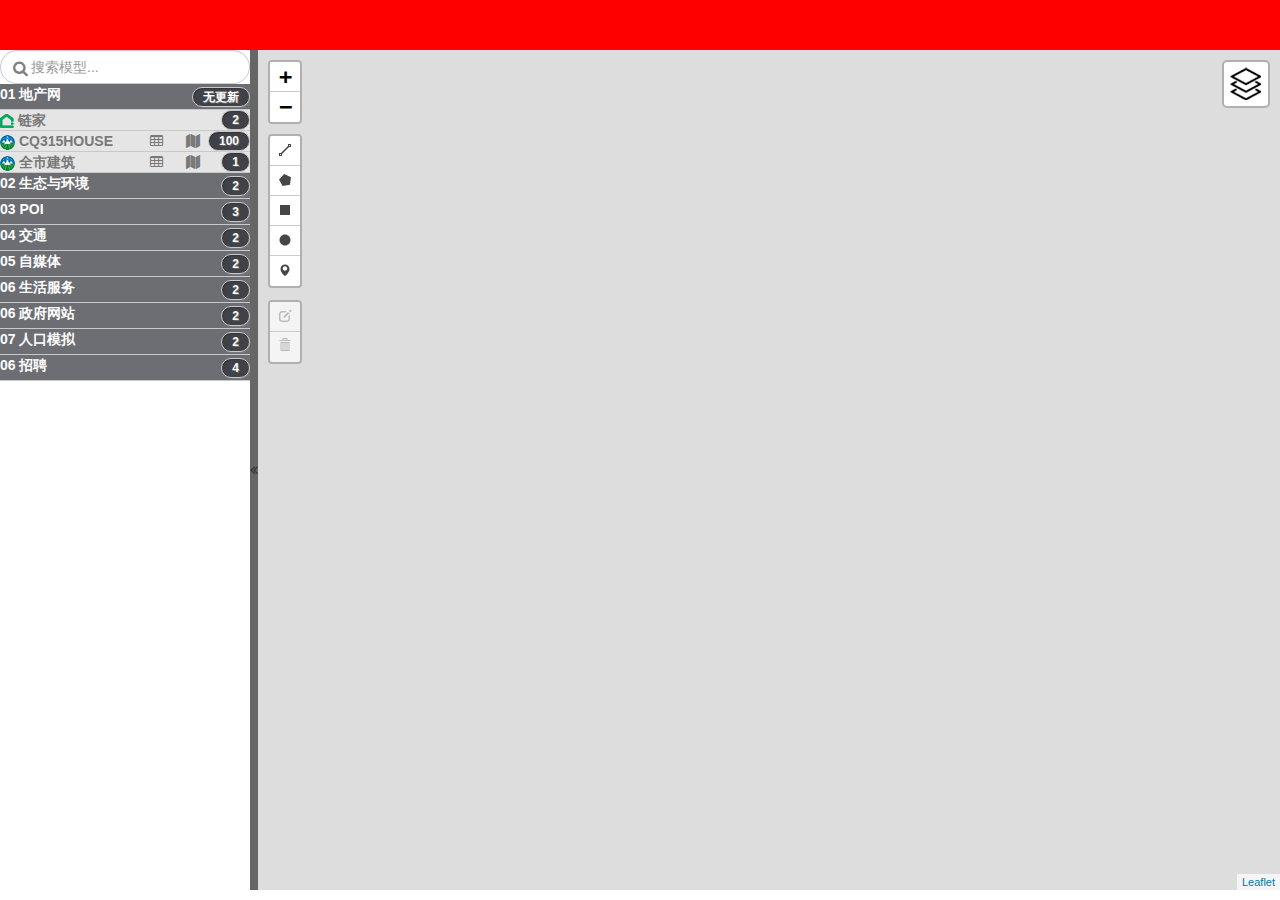
==== main.html @ b69ce3da "使用mapv重绘游客轨迹图" ====
<!DOCTYPE html>
<html lang="en">
<html lang="zh-Hans"> <!-- 繁体中文-->
<html lang="zh-Hant"> <!-- 简体中文-->
<head>
    <meta charset="UTF-8">
    <meta name="author" content="paulhee">
    <meta name="description" content="">
    <meta name="keywords" content="">
    <meta name="viewport"
          content="width=device-width,initial-scale=1,viewport-fit=cover, maximum-scale=1, user-scalable=no">
    <meta http-equiv="X-UA-Compatible" content="ie=edge, chrome=1">
    <!-- 宽度为设备宽度，默认缩放比为 1,viewport-fit=cover 以兼容 iPhone X 全面屏“刘海”的显示 -->
    <meta http-equiv="x-dns-prefetch-control" content="on">
    <!-- DNS 预读取是一项使浏览器主动去执行域名解析的功能，其范围包括当前文档内的所有链接，这能够减少用户点击链接时的延迟 -->
    <!-- 预加载 指示浏览器预先请求当前页面所需要的关键性资源-->
    <!-- <link rel="preload" href="/css/main.css" as="style"> -->
    <!-- 预请求 指示浏览器预先请求用户即将浏览页面所需要的关键性资源。-->
    <!--  <link rel="prefetch" href="/img/css-sprite.png"> -->
    <link rel="stylesheet" href="css/leaflet.css">
    <link rel="stylesheet" href="css/leaflet.draw.css">
    <!--<link rel="stylesheet" href="css/leftsideBar.css">-->
    <link rel="stylesheet" href="css/font-awesome.min.css">
    <link rel="stylesheet" href="css/font-awesome-animation.min.css">
    <link rel="stylesheet" href="css/bootstrap.min.css">
    <link rel="stylesheet" href="css/bootstrap-table.min.css">
    <link rel="stylesheet" href="css/GridManager.css">
    <link rel='stylesheet' href='css/mapbox-gl.css' />
    <link rel="stylesheet" href="css/maptalks.css">
    <title>D3GeoJsonTest</title>
    <style>
        #middle:hover{cursor: w-resize;}
        #middle_arrow:hover{cursor: pointer;}
        div.TOC ul,
        div.TOC ul > li {
            margin: 0;
            padding: 0;
            list-style: none;
        }

        div.TOC ul > li > div {
            border-bottom: 1px solid #c9c9c9;
            text-decoration: none;
            display:flex;
            flex-direction:row;
            justify-content:space-between;
            align-items:center;
            flex-wrap:wrap;
            background: #6c6e74;
            color: #fdfdfd;
        }
        /*区别大于号 空格的不同 有无更新 数字框设计*/
        div.TOC ul > li > div span{
            font: normal bold 12px/18px Arial, sans-serif;
            border-radius: 15px;
            padding: 0 10px;
            background: #404247;
            color: #fdfdfd;
            text-shadow: 1px 1px 0px rgba(255,255,255, .2);
            border: 1px solid #c9c9c9;
            box-shadow: inset 1px 1px 1px rgba(0,0,0, .2), 1px 1px 1px rgba(255,255,255, .1);
        }
        div.TOC div.son {
            border-bottom: 1px solid #c9c9c9;
            text-decoration: none;
            display: flex;
            flex-direction: row;
            justify-content:space-between;
            align-items: center;
            flex-wrap:wrap;
            background: #e5e5e5 ;
            color: #797979;
        }
        /*标题缩进*/
        label.label_two {
            flex: 0 0 1;
            margin: 0 0 0 0px;
        }
        label.label_three{
            flex: 0 0 1;
            margin: 0 0 0 20px;
        }
        /*数据行样式 */
        div.div_data{
            flex: 0 0 1;
            display: flex;
            width: 40%;
            flex-direction: row;
            justify-content: space-between;
            align-items: center;
        }
        div.div_data>div{
            flex: 0 0 1;display: flex;width: 50%;flex-direction: row; justify-content: space-between
        }
        div.div_data>div>i{
            flex: 0 0 1;
        }
        /*设置鼠标样式*/
        div.TOC div.father,
        div.TOC div.father label,
        i.fa-map,
        i.fa-table{
            cursor: pointer;
        }
    </style>
</head>
<body style="height: 100%;margin: 0;padding: 0;text-align: center;">
    <header style="width:100%;height:50px;position:absolute;top:0;background-color: red"></header>
    <div class="content" style="width: 100%;height: auto;position: absolute;top: 50px;bottom: 10px;display:-webkit-flex;display: flex;flex-direction: row;">
        <div id="left" style="width:250px;overflow:scroll;min-width: 200px" >
            <div name="modelsearch">
                <input type="search" class="form-control" id="search-input" style="width:100%;padding-left: 30px;border-radius: 20px;" placeholder="搜索模型..." aria-label="搜索模型..." autocomplete="off">
                <i class="fa fa-search" aria-hidden="true" style="position: absolute;display: inline-block;top:10px;left: 13px;font-size: 16px;color: #808080;transition: all 0.5s ease 0s;opacity: 1;"></i>
            </div>
            <div class="TOC">
                <ul class="sub_menu">
                    <li id="RealProperty">
                        <div class="father">
                            <label class="label_one">01 地产网</label>
                            <span>无更新</span>
                        </div>
                        <ul class="sub_menu" style="display: none;">
                            <li>
                                <div class="father son">
                                    <label class="label_two"><img src="imgs/lianjia.png">  链家</label>
                                    <span>2</span>
                                </div>
                                <ul class="sub_menu" style="display: none;">
                                    <li>
                                        <div class="son">
                                            <label class="label_three">新楼盘</label>
                                            <div class="div_data">
                                                <div>
                                                    <i class="fa fa-table faa-tada animated-hover" onclick="table_load('loupan')" aria-hidden="true"></i>
                                                    <i class="fa fa-map faa-tada animated-hover" onclick="lianjia('楼盘')" aria-hidden="true"></i>
                                                </div>
                                                <span>100</span>
                                            </div>
                                        </div>
                                    </li>
                                    <li>
                                        <div class="son">
                                            <label class="label_three">小区</label>
                                            <div class="div_data">
                                                <div>
                                                    <i class="fa fa-table faa-tada animated-hover" onclick="table_load('xiaoqu')" aria-hidden="true"></i>
                                                    <i class="fa fa-map faa-tada animated-hover" onclick="lianjia('小区')" aria-hidden="true"></i>
                                                </div>
                                                <span>100</span>
                                            </div>
                                        </div>
                                    </li>
                                </ul>
                            </li>
                            <li>
                                <div class="son">
                                    <label class="label_two"><img src="imgs/gt.png">  CQ315HOUSE</label>
                                    <div class="div_data">
                                        <div>
                                            <i class="fa fa-table faa-tada animated-hover" aria-hidden="true"></i>
                                            <i class="fa fa-map faa-tada animated-hover" onclick="CQ315HOUSE()" aria-hidden="true"></i>
                                        </div>
                                        <span>100</span>
                                    </div>
                                </div>
                            </li>
                            <li>
                                <div class="son">
                                    <label class="label_two"><img src="imgs/gt.png">  全市建筑</label>
                                    <div class="div_data">
                                        <div>
                                            <i class="fa fa-table faa-tada animated-hover" aria-hidden="true"></i>
                                            <i class="fa fa-map faa-tada animated-hover" onclick="building()" aria-hidden="true"></i>
                                        </div>
                                        <span>1</span>
                                    </div>
                                </div>
                            </li>
                        </ul>
                    </li>
                    <li id="EcologyAndEnvironment">
                        <div class="father">
                            <label class="label_one">02 生态与环境</label>
                            <span>2</span>
                        </div>
                        <ul class="sub_menu" style="display: none;">
                            <li>
                                <div class="son">
                                    <label class="label_two">空气质量日报</label>
                                    <div class="div_data">
                                        <div>
                                            <i class="fa fa-table faa-tada animated-hover" aria-hidden="true"></i>
                                            <i class="fa fa-map faa-tada animated-hover" aria-hidden="true" onclick="AQIFunction('cq_aq_daydata')"></i>
                                        </div>
                                        <span>100</span>
                                    </div>
                                </div>
                            </li>
                            <li>
                                <div class="son">
                                    <label class="label_two">空气质量时报</label>
                                    <div class="div_data">
                                        <div>
                                            <i class="fa fa-table faa-tada animated-hover" aria-hidden="true"></i>
                                            <i class="fa fa-map faa-tada animated-hover" aria-hidden="true"></i>
                                        </div>
                                        <span>100</span>
                                    </div>
                                </div>
                            </li>
                            <li>
                                <div class="son">
                                    <label class="label_two">天气实况</label>
                                    <div class="div_data">
                                        <div style="flex: 0 0 1;display: flex;width: 50%;flex-direction: row; justify-content: space-between">
                                            <i class="fa fa-table faa-tada animated-hover" aria-hidden="true"></i>
                                            <i class="fa fa-map faa-tada animated-hover" aria-hidden="true"></i>
                                        </div>
                                        <span>100</span>
                                    </div>
                                </div>
                            </li>
                        </ul>
                    </li>
                    <li id="POI">
                        <div class="father" >
                            <label class="label_one">03 POI</label>
                            <span>3</span>
                        </div>
                        <ul class="sub_menu" style="display: none;">
                            <li >
                                <div  class="son" >
                                    <label class="label_two">中国POI</label>
                                    <div class="div_data">
                                        <div>
                                            <i class="fa fa-table faa-tada animated-hover" aria-hidden="true"></i>
                                            <i class="fa fa-map faa-tada animated-hover" aria-hidden="true"></i>
                                        </div>
                                        <span>100</span>
                                    </div>
                                </div>
                            </li>
                            <li>
                                <div class="son" >
                                    <label class="label_two">
                                        <i class="fa fa-paw" aria-hidden="true">百度POI</i>
                                    </label>
                                    <div class="div_data">
                                        <div>
                                            <i class="fa fa-table faa-tada animated-hover" aria-hidden="true"></i>
                                            <i class="fa fa-map faa-tada animated-hover" aria-hidden="true"></i>
                                        </div>
                                        <span>100</span>
                                    </div>
                                </div>
                            </li>
                            <li>
                                <div class="son" >
                                    <label class="label_two">高德POI</label>
                                    <div class="div_data">
                                        <div>
                                            <i class="fa fa-table faa-tada animated-hover" aria-hidden="true"></i>
                                            <i class="fa fa-map faa-tada animated-hover" aria-hidden="true"></i>
                                        </div>
                                        <span>100</span>
                                    </div>
                                </div>
                            </li>
                        </ul>
                    </li>
                    <li id="Traffic" >
                        <div class="father">
                            <label class="label_one">04 交通</label>
                            <span>2</span>
                        </div>
                        <ul class="sub_menu" style="display: none;">
                            <li>
                                <div class="father son">
                                    <label class="label_two"><img src="imgs/realtraffic.png">  实时路况</label>
                                    <span>2</span>
                                </div>
                                <ul class="sub_menu" style="display: none;">
                                    <li>
                                        <div class="son">
                                            <label class="label_three">百度</label>
                                            <div class="div_data">
                                                <div>
                                                    <i class="fa fa-table faa-tada animated-hover" aria-hidden="true"></i>
                                                    <i class="fa fa-map faa-tada animated-hover" onclick="RealTimeTraffic('百度')" aria-hidden="true"></i>
                                                </div>
                                                <span>1</span>
                                            </div>
                                        </div>
                                    </li>
                                    <li>
                                        <div class="son">
                                            <label class="label_three">高德</label>
                                            <div class="div_data">
                                                <div>
                                                    <i class="fa fa-table faa-tada animated-hover" aria-hidden="true"></i>
                                                    <i class="fa fa-map faa-tada animated-hover" onclick="RealTimeTraffic('高德')" aria-hidden="true"></i>
                                                </div>
                                                <span>1</span>
                                            </div>
                                        </div>
                                    </li>
                                </ul>
                            </li>
                            <li>
                                <div class="son"  >
                                    <label class="label_two">
                                        <i class="fa fa-bus" aria-hidden="true" >公交站及线路</i>
                                    </label>
                                    <div class="div_data">
                                        <div>
                                            <i class="fa fa-table faa-tada animated-hover" style="flex: 0 0 1;" aria-hidden="true"></i>
                                            <i class="fa fa-map faa-tada animated-hover"  style="flex: 0 0 1; " aria-hidden="true" onclick="RealTimeTraffic()"></i>
                                        </div>
                                        <span>100</span>
                                    </div>
                                </div>
                            </li>
                            <li>
                                <div class="son"  >
                                    <label class="label_two">
                                        <i class="fa fa-bus" aria-hidden="true" >滴滴</i>
                                    </label>
                                    <div class="div_data">
                                        <div>
                                            <i class="fa fa-table faa-tada animated-hover" style="flex: 0 0 1;" aria-hidden="true"></i>
                                            <i class="fa fa-map faa-tada animated-hover"  style="flex: 0 0 1; " aria-hidden="true" onclick="DiDi('didi')"></i>
                                        </div>
                                        <span>100</span>
                                    </div>
                                </div>
                            </li>
                            <li>
                                <div class="son"  >
                                    <label class="label_two">
                                        <i class="fa fa-bus" aria-hidden="true" >游客轨迹</i>
                                    </label>
                                    <div class="div_data">
                                        <div>
                                            <i class="fa fa-table faa-tada animated-hover" style="flex: 0 0 1;" aria-hidden="true"></i>
                                            <i class="fa fa-map faa-tada animated-hover"  style="flex: 0 0 1; " aria-hidden="true" onclick="guiji('guiji')"></i>
                                        </div>
                                        <span>100</span>
                                    </div>
                                </div>
                            </li>
                        </ul>
                    </li>
                    <li id="WeMedia" >
                        <div class="father">
                            <label class="label_one">05 自媒体</label>
                            <span>2</span>
                        </div>
                        <ul class="sub_menu" style="display: none;">
                            <li>
                                <div class="son">
                                    <label class="label_two">政府公开信箱</label>
                                    <div class="div_data">
                                        <div>
                                            <i class="fa fa-table faa-tada animated-hover" aria-hidden="true"></i>
                                            <i class="fa fa-map faa-tada animated-hover" onclick="publicmail()" aria-hidden="true"></i>
                                        </div>
                                        <span>100</span>
                                    </div>
                                </div>
                            </li>
                            <li>
                                <div class="son">
                                    <label class="label_two">
                                        <i class="fa fa-weibo" aria-hidden="true" >微博</i>
                                    </label>
                                    <div class="div_data">
                                        <div>
                                            <i class="fa fa-table faa-tada animated-hover" aria-hidden="true"></i>
                                            <i class="fa fa-map faa-tada animated-hover" aria-hidden="true"></i>
                                        </div>
                                        <span>100</span>
                                    </div>
                                </div>
                            </li>
                            <li>
                                <div class="son" >
                                    <label class="label_two">
                                        <i class="fa fa-weixin" aria-hidden="true" >微信</i>
                                    </label>
                                    <div class="div_data">
                                        <div>
                                            <i class="fa fa-table faa-tada animated-hover" aria-hidden="true"></i>
                                            <i class="fa fa-map faa-tada animated-hover"  aria-hidden="true"></i>
                                        </div>
                                        <span>100</span>
                                    </div>
                                </div>
                            </li>
                            <li>
                                <div class="son">
                                    <label class="label_two">
                                        <i class="fa fa-qq" aria-hidden="true" >QQ</i>
                                    </label>
                                    <div class="div_data">
                                        <div>
                                            <i class="fa fa-table faa-tada animated-hover" aria-hidden="true"></i>
                                            <i class="fa fa-map faa-tada animated-hover" aria-hidden="true"></i>
                                        </div>
                                        <span>100</span>
                                    </div>
                                </div>
                            </li>
                        </ul>
                    </li>
                    <li id="LifeService" >
                        <div class="father">
                            <label class="label_one">06 生活服务</label>
                            <span>2</span>
                        </div>
                        <ul class="sub_menu" style="display: none;" >
                            <li>
                                <div class="son">
                                    <label class="label_two">
                                        <img src="imgs/meituan.png">美团
                                    </label>
                                    <div class="div_data">
                                        <div>
                                            <i class="fa fa-table faa-tada animated-hover" aria-hidden="true"></i>
                                            <i class="fa fa-map faa-tada animated-hover"  aria-hidden="true"></i>
                                        </div>
                                        <span>100</span>
                                    </div>
                                </div>
                            </li>
                            <li>
                                <div class="son">
                                    <label class="label_two">
                                        <img src="imgs/dianping.png">大众点评
                                    </label>
                                    <div class="div_data">
                                        <div>
                                            <i class="fa fa-table faa-tada animated-hover" aria-hidden="true"></i>
                                            <i class="fa fa-map faa-tada animated-hover" aria-hidden="true"></i>
                                        </div>
                                        <span>100</span>
                                    </div>
                                </div>
                            </li>
                            <li>
                                <div class="son">
                                    <label class="label_two">
                                        <img src="imgs/dianping.png">百度糯米
                                    </label>
                                    <div class="div_data">
                                        <div>
                                            <i class="fa fa-table faa-tada animated-hover" aria-hidden="true"></i>
                                            <i class="fa fa-map faa-tada animated-hover" aria-hidden="true"></i>
                                        </div>
                                        <span>100</span>
                                    </div>
                                </div>
                            </li>
                            <li>
                                <div class="son">
                                    <label class="label_two">
                                        <img src="imgs/dianping.png">饿了么
                                    </label>
                                    <div class="div_data">
                                        <div>
                                            <i class="fa fa-table faa-tada animated-hover" aria-hidden="true"></i>
                                            <i class="fa fa-map faa-tada animated-hover" aria-hidden="true"></i>
                                        </div>
                                        <span>100</span>
                                    </div>
                                </div>
                            </li>
                        </ul>
                    </li>
                    <li id="Government" >
                        <div class="father">
                            <label class="label_one">06 政府网站</label>
                            <span>2</span>
                        </div>
                        <ul class="sub_menu" style="display: none;">
                            <li>
                                <div class="son">
                                    <label class="label_two">
                                        <img src="imgs/cqcg.png">政府采购网
                                    </label>
                                    <div class="div_data">
                                        <div>
                                            <i class="fa fa-table faa-tada animated-hover" aria-hidden="true"></i>
                                            <i class="fa fa-map faa-tada animated-hover"  aria-hidden="true"></i>
                                        </div>
                                        <span>10</span>
                                    </div>
                                </div>
                            </li>
                        </ul>
                    </li>
                    <li id="population">
                        <div class="father">
                            <label class="label_one">07 人口模拟</label>
                            <span>2</span>
                        </div>
                        <ul class="sub_menu" style="display: none;">
                            <li>
                                <div class="son">
                                    <label class="label_two">
                                        <img src="imgs/man_woman.png">人口流动
                                    </label>
                                    <div class="div_data">
                                        <div>
                                            <i class="fa fa-table faa-tada animated-hover" aria-hidden="true"></i>
                                            <i class="fa fa-map faa-tada animated-hover"  aria-hidden="true" onclick="population(this)" value="unchecked" ></i>
                                        </div>
                                        <span>10</span>
                                    </div>
                                </div>
                            </li>
                        </ul>
                    </li>
                    <li id="Job" >
                        <div class="father">
                            <label class="label_one">06 招聘</label>
                            <span>4</span>
                        </div>
                        <ul class="sub_menu" style="display: none;" >
                            <li>
                                <div class="son">
                                    <label class="label_two">
                                        <img src="imgs/meituan.png">前程无忧
                                    </label>
                                    <div class="div_data">
                                        <div>
                                            <i class="fa fa-table faa-tada animated-hover" aria-hidden="true"></i>
                                            <i class="fa fa-map faa-tada animated-hover"  aria-hidden="true"></i>
                                        </div>
                                        <span>100</span>
                                    </div>
                                </div>
                            </li>
                            <li>
                                <div class="son">
                                    <label class="label_two">
                                        <img src="imgs/dianping.png">智联招聘
                                    </label>
                                    <div class="div_data">
                                        <div>
                                            <i class="fa fa-table faa-tada animated-hover" aria-hidden="true"></i>
                                            <i class="fa fa-map faa-tada animated-hover" aria-hidden="true"></i>
                                        </div>
                                        <span>100</span>
                                    </div>
                                </div>
                            </li>
                            <li>
                                <div class="son">
                                    <label class="label_two">
                                        <img src="imgs/dianping.png">拉勾网
                                    </label>
                                    <div class="div_data">
                                        <div>
                                            <i class="fa fa-table faa-tada animated-hover" aria-hidden="true"></i>
                                            <i class="fa fa-map faa-tada animated-hover" aria-hidden="true"></i>
                                        </div>
                                        <span>100</span>
                                    </div>
                                </div>
                            </li>
                            <li>
                                <div class="son">
                                    <label class="label_two">
                                        <img src="imgs/dianping.png">大街网
                                    </label>
                                    <div class="div_data">
                                        <div>
                                            <i class="fa fa-table faa-tada animated-hover" aria-hidden="true"></i>
                                            <i class="fa fa-map faa-tada animated-hover" aria-hidden="true"></i>
                                        </div>
                                        <span>100</span>
                                    </div>
                                </div>
                            </li>
                        </ul>
                    </li>
                </ul>
            </div>
        </div>
        <div id="middle" style="display: flex; flex:0 0 2px;justify-content: center;align-items: center; background:#666; ">
            <div id="middle_arrow" style="height: 20px;" onclick="middleclick()">
                <i class="fa fa-angle-double-left" aria-hidden="true"></i>
            </div>
        </div>
        <div id="right" style="flex: 1; ">
            <div id="map" class="right" style="height: 100%;width: 100%;">
                <div class="loading" style="position: relative;left: 50%;top: 50%;z-index: 9999;display: none;color:white;">
                    <i class="fa fa-spinner fa-pulse fa-5x fa-fw" aria-hidden="true"></i>
                </div>
            </div>
            <div id="container_echarts" style="display: none;height: 100%;width: 100%;"></div>
            <!--<div id="status" style="position:fixed;left:0px;top:0px;width:50%;height:140px;overflow:hidden"></div>-->
            <div id="table" class="right" style="height: 100%;width: 100%;display: none;min-height: 100vh;flex-direction: column;">
                <div class="loading" style="position: relative;left: 50%;top: 50%;z-index: 9999;display: none;color:white;">
                    <i class="fa fa-spinner fa-pulse fa-5x fa-fw" aria-hidden="true"></i>
                </div>
                <table></table>
                <!-- <table id="table-style" data-toggle="table table-hover" data-height="400" data-pagination="true" data-striped="true">
                    <thead>
                        <tr>
                            
                        </tr>
                    </thead>
                </table> -->
            </div>
        </div>
    </div>
    <footer style="width: 100%;height: 10px;position: absolute;bottom: 0;"></footer>
    <script src="js/jquery-3.2.1.js"></script>
    <script src="js/coordtransform.js"></script>
    <script src="js/d3.js"></script>
    <script src="js/leaflet.js"></script>
    <script src="js/leaflet.draw.js"></script>
    <!--<script src="js/Leaflet.VectorGrid.js"></script>-->
    <script src="js/bootstrap.min.js"></script>
    <script src="js/bootstrap-table.js"></script>
    <script src="js/GridManager.js"></script>
    <script src="js/echarts4.js"></script>
    <script src="js/echarts-gl.js"></script>
    <!--<script src="js/echarts.min.js"></script>-->
    <!--<script src="js/echarts-gl.min.js"></script>-->
    <script src="http://api.map.baidu.com/api?v=3.0&ak=wV3EGTsEkh4VHwGob2LR3KNvRddBWLws"></script>
    <!--<script src="js/bmap.js"></script>-->
    <script src="js/bmap.min.js"></script>
    <script src="js/leaflet-echarts.js"></script>
    <script src='js/mapbox-gl.js'></script>
    <script src="js/maptalks.min.js"></script>
    <script src="js/maptalks.webgl.js"></script>
    <script src="js/Mapv.js"></script>
    <script src="main.js"></script>
</body>
</html>
---- css/leaflet.css ----
/* required styles */

.leaflet-pane,
.leaflet-tile,
.leaflet-marker-icon,
.leaflet-marker-shadow,
.leaflet-tile-container,
.leaflet-pane > svg,
.leaflet-pane > canvas,
.leaflet-zoom-box,
.leaflet-image-layer,
.leaflet-layer {
	position: absolute;
	left: 0;
	top: 0;
	}
.leaflet-container {
	overflow: hidden;
	}
.leaflet-tile,
.leaflet-marker-icon,
.leaflet-marker-shadow {
	-webkit-user-select: none;
	   -moz-user-select: none;
	        user-select: none;
	  -webkit-user-drag: none;
	}
/* Safari renders non-retina tile on retina better with this, but Chrome is worse */
.leaflet-safari .leaflet-tile {
	image-rendering: -webkit-optimize-contrast;
	}
/* hack that prevents hw layers "stretching" when loading new tiles */
.leaflet-safari .leaflet-tile-container {
	width: 1600px;
	height: 1600px;
	-webkit-transform-origin: 0 0;
	}
.leaflet-marker-icon,
.leaflet-marker-shadow {
	display: block;
	}
/* .leaflet-container svg: reset svg max-width decleration shipped in Joomla! (joomla.org) 3.x */
/* .leaflet-container img: map is broken in FF if you have max-width: 100% on tiles */
.leaflet-container .leaflet-overlay-pane svg,
.leaflet-container .leaflet-marker-pane img,
.leaflet-container .leaflet-shadow-pane img,
.leaflet-container .leaflet-tile-pane img,
.leaflet-container img.leaflet-image-layer {
	max-width: none !important;
	max-height: none !important;
	}

.leaflet-container.leaflet-touch-zoom {
	-ms-touch-action: pan-x pan-y;
	touch-action: pan-x pan-y;
	}
.leaflet-container.leaflet-touch-drag {
	-ms-touch-action: pinch-zoom;
	/* Fallback for FF which doesn't support pinch-zoom */
	touch-action: none;
	touch-action: pinch-zoom;
}
.leaflet-container.leaflet-touch-drag.leaflet-touch-zoom {
	-ms-touch-action: none;
	touch-action: none;
}
.leaflet-container {
	-webkit-tap-highlight-color: transparent;
}
.leaflet-container a {
	-webkit-tap-highlight-color: rgba(51, 181, 229, 0.4);
}
.leaflet-tile {
	filter: inherit;
	visibility: hidden;
	}
.leaflet-tile-loaded {
	visibility: inherit;
	}
.leaflet-zoom-box {
	width: 0;
	height: 0;
	-moz-box-sizing: border-box;
	     box-sizing: border-box;
	z-index: 800;
	}
/* workaround for https://bugzilla.mozilla.org/show_bug.cgi?id=888319 */
.leaflet-overlay-pane svg {
	-moz-user-select: none;
	}

.leaflet-pane         { z-index: 400; }

.leaflet-tile-pane    { z-index: 200; }
.leaflet-overlay-pane { z-index: 400; }
.leaflet-shadow-pane  { z-index: 500; }
.leaflet-marker-pane  { z-index: 600; }
.leaflet-tooltip-pane   { z-index: 650; }
.leaflet-popup-pane   { z-index: 700; }

.leaflet-map-pane canvas { z-index: 100; }
.leaflet-map-pane svg    { z-index: 200; }

.leaflet-vml-shape {
	width: 1px;
	height: 1px;
	}
.lvml {
	behavior: url(#default#VML);
	display: inline-block;
	position: absolute;
	}


/* control positioning */

.leaflet-control {
	position: relative;
	z-index: 800;
	pointer-events: visiblePainted; /* IE 9-10 doesn't have auto */
	pointer-events: auto;
	}
.leaflet-top,
.leaflet-bottom {
	position: absolute;
	z-index: 1000;
	pointer-events: none;
	}
.leaflet-top {
	top: 0;
	}
.leaflet-right {
	right: 0;
	}
.leaflet-bottom {
	bottom: 0;
	}
.leaflet-left {
	left: 0;
	}
.leaflet-control {
	float: left;
	clear: both;
	}
.leaflet-right .leaflet-control {
	float: right;
	}
.leaflet-top .leaflet-control {
	margin-top: 10px;
	}
.leaflet-bottom .leaflet-control {
	margin-bottom: 10px;
	}
.leaflet-left .leaflet-control {
	margin-left: 10px;
	}
.leaflet-right .leaflet-control {
	margin-right: 10px;
	}


/* zoom and fade animations */

.leaflet-fade-anim .leaflet-tile {
	will-change: opacity;
	}
.leaflet-fade-anim .leaflet-popup {
	opacity: 0;
	-webkit-transition: opacity 0.2s linear;
	   -moz-transition: opacity 0.2s linear;
	     -o-transition: opacity 0.2s linear;
	        transition: opacity 0.2s linear;
	}
.leaflet-fade-anim .leaflet-map-pane .leaflet-popup {
	opacity: 1;
	}
.leaflet-zoom-animated {
	-webkit-transform-origin: 0 0;
	    -ms-transform-origin: 0 0;
	        transform-origin: 0 0;
	}
.leaflet-zoom-anim .leaflet-zoom-animated {
	will-change: transform;
	}
.leaflet-zoom-anim .leaflet-zoom-animated {
	-webkit-transition: -webkit-transform 0.25s cubic-bezier(0,0,0.25,1);
	   -moz-transition:    -moz-transform 0.25s cubic-bezier(0,0,0.25,1);
	     -o-transition:      -o-transform 0.25s cubic-bezier(0,0,0.25,1);
	        transition:         transform 0.25s cubic-bezier(0,0,0.25,1);
	}
.leaflet-zoom-anim .leaflet-tile,
.leaflet-pan-anim .leaflet-tile {
	-webkit-transition: none;
	   -moz-transition: none;
	     -o-transition: none;
	        transition: none;
	}

.leaflet-zoom-anim .leaflet-zoom-hide {
	visibility: hidden;
	}


/* cursors */

.leaflet-interactive {
	cursor: pointer;
	}
.leaflet-grab {
	cursor: -webkit-grab;
	cursor:    -moz-grab;
	}
.leaflet-crosshair,
.leaflet-crosshair .leaflet-interactive {
	cursor: crosshair;
	}
.leaflet-popup-pane,
.leaflet-control {
	cursor: auto;
	}
.leaflet-dragging .leaflet-grab,
.leaflet-dragging .leaflet-grab .leaflet-interactive,
.leaflet-dragging .leaflet-marker-draggable {
	cursor: move;
	cursor: -webkit-grabbing;
	cursor:    -moz-grabbing;
	}

/* marker & overlays interactivity */
.leaflet-marker-icon,
.leaflet-marker-shadow,
.leaflet-image-layer,
.leaflet-pane > svg path,
.leaflet-tile-container {
	pointer-events: none;
	}

.leaflet-marker-icon.leaflet-interactive,
.leaflet-image-layer.leaflet-interactive,
.leaflet-pane > svg path.leaflet-interactive {
	pointer-events: visiblePainted; /* IE 9-10 doesn't have auto */
	pointer-events: auto;
	}

/* visual tweaks */

.leaflet-container {
	background: #ddd;
	outline: 0;
	}
.leaflet-container a {
	color: #0078A8;
	}
.leaflet-container a.leaflet-active {
	outline: 2px solid orange;
	}
.leaflet-zoom-box {
	border: 2px dotted #38f;
	background: rgba(255,255,255,0.5);
	}


/* general typography */
.leaflet-container {
	font: 12px/1.5 "Helvetica Neue", Arial, Helvetica, sans-serif;
	}


/* general toolbar styles */

.leaflet-bar {
	box-shadow: 0 1px 5px rgba(0,0,0,0.65);
	border-radius: 4px;
	}
.leaflet-bar a,
.leaflet-bar a:hover {
	background-color: #fff;
	border-bottom: 1px solid #ccc;
	width: 26px;
	height: 26px;
	line-height: 26px;
	display: block;
	text-align: center;
	text-decoration: none;
	color: black;
	}
.leaflet-bar a,
.leaflet-control-layers-toggle {
	background-position: 50% 50%;
	background-repeat: no-repeat;
	display: block;
	}
.leaflet-bar a:hover {
	background-color: #f4f4f4;
	}
.leaflet-bar a:first-child {
	border-top-left-radius: 4px;
	border-top-right-radius: 4px;
	}
.leaflet-bar a:last-child {
	border-bottom-left-radius: 4px;
	border-bottom-right-radius: 4px;
	border-bottom: none;
	}
.leaflet-bar a.leaflet-disabled {
	cursor: default;
	background-color: #f4f4f4;
	color: #bbb;
	}

.leaflet-touch .leaflet-bar a {
	width: 30px;
	height: 30px;
	line-height: 30px;
	}
.leaflet-touch .leaflet-bar a:first-child {
	border-top-left-radius: 2px;
	border-top-right-radius: 2px;
	}
.leaflet-touch .leaflet-bar a:last-child {
	border-bottom-left-radius: 2px;
	border-bottom-right-radius: 2px;
	}

/* zoom control */

.leaflet-control-zoom-in,
.leaflet-control-zoom-out {
	font: bold 18px 'Lucida Console', Monaco, monospace;
	text-indent: 1px;
	}

.leaflet-touch .leaflet-control-zoom-in, .leaflet-touch .leaflet-control-zoom-out  {
	font-size: 22px;
	}


/* layers control */

.leaflet-control-layers {
	box-shadow: 0 1px 5px rgba(0,0,0,0.4);
	background: #fff;
	border-radius: 5px;
	}
.leaflet-control-layers-toggle {
	background-image: url(../imgs/layers.png);
	width: 36px;
	height: 36px;
	}
.leaflet-retina .leaflet-control-layers-toggle {
	background-image: url(../imgs/layers-2x.png);
	background-size: 26px 26px;
	}
.leaflet-touch .leaflet-control-layers-toggle {
	width: 44px;
	height: 44px;
	}
.leaflet-control-layers .leaflet-control-layers-list,
.leaflet-control-layers-expanded .leaflet-control-layers-toggle {
	display: none;
	}
.leaflet-control-layers-expanded .leaflet-control-layers-list {
	display: block;
	position: relative;
	}
.leaflet-control-layers-expanded {
	padding: 6px 10px 6px 6px;
	color: #333;
	background: #fff;
	}
.leaflet-control-layers-scrollbar {
	overflow-y: scroll;
	overflow-x: hidden;
	padding-right: 5px;
	}
.leaflet-control-layers-selector {
	margin-top: 2px;
	position: relative;
	top: 1px;
	}
.leaflet-control-layers label {
	display: block;
	}
.leaflet-control-layers-separator {
	height: 0;
	border-top: 1px solid #ddd;
	margin: 5px -10px 5px -6px;
	}

/* Default icon URLs */
.leaflet-default-icon-path {
	background-image: url(../imgs/marker-icon.png);
	}


/* attribution and scale controls */

.leaflet-container .leaflet-control-attribution {
	background: #fff;
	background: rgba(255, 255, 255, 0.7);
	margin: 0;
	}
.leaflet-control-attribution,
.leaflet-control-scale-line {
	padding: 0 5px;
	color: #333;
	}
.leaflet-control-attribution a {
	text-decoration: none;
	}
.leaflet-control-attribution a:hover {
	text-decoration: underline;
	}
.leaflet-container .leaflet-control-attribution,
.leaflet-container .leaflet-control-scale {
	font-size: 11px;
	}
.leaflet-left .leaflet-control-scale {
	margin-left: 5px;
	}
.leaflet-bottom .leaflet-control-scale {
	margin-bottom: 5px;
	}
.leaflet-control-scale-line {
	border: 2px solid #777;
	border-top: none;
	line-height: 1.1;
	padding: 2px 5px 1px;
	font-size: 11px;
	white-space: nowrap;
	overflow: hidden;
	-moz-box-sizing: border-box;
	     box-sizing: border-box;

	background: #fff;
	background: rgba(255, 255, 255, 0.5);
	}
.leaflet-control-scale-line:not(:first-child) {
	border-top: 2px solid #777;
	border-bottom: none;
	margin-top: -2px;
	}
.leaflet-control-scale-line:not(:first-child):not(:last-child) {
	border-bottom: 2px solid #777;
	}

.leaflet-touch .leaflet-control-attribution,
.leaflet-touch .leaflet-control-layers,
.leaflet-touch .leaflet-bar {
	box-shadow: none;
	}
.leaflet-touch .leaflet-control-layers,
.leaflet-touch .leaflet-bar {
	border: 2px solid rgba(0,0,0,0.2);
	background-clip: padding-box;
	}


/* popup */

.leaflet-popup {
	position: absolute;
	text-align: center;
	margin-bottom: 20px;
	}
.leaflet-popup-content-wrapper {
	padding: 1px;
	text-align: left;
	border-radius: 12px;
	}
.leaflet-popup-content {
	margin: 13px 19px;
	line-height: 1.4;
	}
.leaflet-popup-content p {
	margin: 18px 0;
	}
.leaflet-popup-tip-container {
	width: 40px;
	height: 20px;
	position: absolute;
	left: 50%;
	margin-left: -20px;
	overflow: hidden;
	pointer-events: none;
	}
.leaflet-popup-tip {
	width: 17px;
	height: 17px;
	padding: 1px;

	margin: -10px auto 0;

	-webkit-transform: rotate(45deg);
	   -moz-transform: rotate(45deg);
	    -ms-transform: rotate(45deg);
	     -o-transform: rotate(45deg);
	        transform: rotate(45deg);
	}
.leaflet-popup-content-wrapper,
.leaflet-popup-tip {
	background: white;
	color: #333;
	box-shadow: 0 3px 14px rgba(0,0,0,0.4);
	}
.leaflet-container a.leaflet-popup-close-button {
	position: absolute;
	top: 0;
	right: 0;
	padding: 4px 4px 0 0;
	border: none;
	text-align: center;
	width: 18px;
	height: 14px;
	font: 16px/14px Tahoma, Verdana, sans-serif;
	color: #c3c3c3;
	text-decoration: none;
	font-weight: bold;
	background: transparent;
	}
.leaflet-container a.leaflet-popup-close-button:hover {
	color: #999;
	}
.leaflet-popup-scrolled {
	overflow: auto;
	border-bottom: 1px solid #ddd;
	border-top: 1px solid #ddd;
	}

.leaflet-oldie .leaflet-popup-content-wrapper {
	zoom: 1;
	}
.leaflet-oldie .leaflet-popup-tip {
	width: 24px;
	margin: 0 auto;

	-ms-filter: "progid:DXImageTransform.Microsoft.Matrix(M11=0.70710678, M12=0.70710678, M21=-0.70710678, M22=0.70710678)";
	filter: progid:DXImageTransform.Microsoft.Matrix(M11=0.70710678, M12=0.70710678, M21=-0.70710678, M22=0.70710678);
	}
.leaflet-oldie .leaflet-popup-tip-container {
	margin-top: -1px;
	}

.leaflet-oldie .leaflet-control-zoom,
.leaflet-oldie .leaflet-control-layers,
.leaflet-oldie .leaflet-popup-content-wrapper,
.leaflet-oldie .leaflet-popup-tip {
	border: 1px solid #999;
	}


/* div icon */

.leaflet-div-icon {
	background: #fff;
	border: 1px solid #666;
	}


/* Tooltip */
/* Base styles for the element that has a tooltip */
.leaflet-tooltip {
	position: absolute;
	padding: 6px;
	background-color: #fff;
	border: 1px solid #fff;
	border-radius: 3px;
	color: #222;
	white-space: nowrap;
	-webkit-user-select: none;
	-moz-user-select: none;
	-ms-user-select: none;
	user-select: none;
	pointer-events: none;
	box-shadow: 0 1px 3px rgba(0,0,0,0.4);
	}
.leaflet-tooltip.leaflet-clickable {
	cursor: pointer;
	pointer-events: auto;
	}
.leaflet-tooltip-top:before,
.leaflet-tooltip-bottom:before,
.leaflet-tooltip-left:before,
.leaflet-tooltip-right:before {
	position: absolute;
	pointer-events: none;
	border: 6px solid transparent;
	background: transparent;
	content: "";
	}

/* Directions */

.leaflet-tooltip-bottom {
	margin-top: 6px;
}
.leaflet-tooltip-top {
	margin-top: -6px;
}
.leaflet-tooltip-bottom:before,
.leaflet-tooltip-top:before {
	left: 50%;
	margin-left: -6px;
	}
.leaflet-tooltip-top:before {
	bottom: 0;
	margin-bottom: -12px;
	border-top-color: #fff;
	}
.leaflet-tooltip-bottom:before {
	top: 0;
	margin-top: -12px;
	margin-left: -6px;
	border-bottom-color: #fff;
	}
.leaflet-tooltip-left {
	margin-left: -6px;
}
.leaflet-tooltip-right {
	margin-left: 6px;
}
.leaflet-tooltip-left:before,
.leaflet-tooltip-right:before {
	top: 50%;
	margin-top: -6px;
	}
.leaflet-tooltip-left:before {
	right: 0;
	margin-right: -12px;
	border-left-color: #fff;
	}
.leaflet-tooltip-right:before {
	left: 0;
	margin-left: -12px;
	border-right-color: #fff;
	}
---- css/leaflet.draw.css ----
.leaflet-draw-section{position:relative}.leaflet-draw-toolbar{margin-top:12px}.leaflet-draw-toolbar-top{margin-top:0}.leaflet-draw-toolbar-notop a:first-child{border-top-right-radius:0}.leaflet-draw-toolbar-nobottom a:last-child{border-bottom-right-radius:0}.leaflet-draw-toolbar a{background-image:url('../imgs/spritesheet.png');background-image:linear-gradient(transparent,transparent),url('../imgs/spritesheet.svg');background-repeat:no-repeat;background-size:270px 30px;background-clip:padding-box}.leaflet-retina .leaflet-draw-toolbar a{background-image:url('../imgs/spritesheet-2x.png');background-image:linear-gradient(transparent,transparent),url('../imgs/spritesheet.svg')}
.leaflet-draw a{display:block;text-align:center;text-decoration:none}.leaflet-draw a .sr-only{position:absolute;width:1px;height:1px;padding:0;margin:-1px;overflow:hidden;clip:rect(0,0,0,0);border:0}.leaflet-draw-actions{display:none;list-style:none;margin:0;padding:0;position:absolute;left:26px;top:0;white-space:nowrap}.leaflet-touch .leaflet-draw-actions{left:32px}.leaflet-right .leaflet-draw-actions{right:26px;left:auto}.leaflet-touch .leaflet-right .leaflet-draw-actions{right:32px;left:auto}.leaflet-draw-actions li{display:inline-block}
.leaflet-draw-actions li:first-child a{border-left:0}.leaflet-draw-actions li:last-child a{-webkit-border-radius:0 4px 4px 0;border-radius:0 4px 4px 0}.leaflet-right .leaflet-draw-actions li:last-child a{-webkit-border-radius:0;border-radius:0}.leaflet-right .leaflet-draw-actions li:first-child a{-webkit-border-radius:4px 0 0 4px;border-radius:4px 0 0 4px}.leaflet-draw-actions a{background-color:#919187;border-left:1px solid #AAA;color:#FFF;font:11px/19px "Helvetica Neue",Arial,Helvetica,sans-serif;line-height:28px;text-decoration:none;padding-left:10px;padding-right:10px;height:28px}
.leaflet-touch .leaflet-draw-actions a{font-size:12px;line-height:30px;height:30px}.leaflet-draw-actions-bottom{margin-top:0}.leaflet-draw-actions-top{margin-top:1px}.leaflet-draw-actions-top a,.leaflet-draw-actions-bottom a{height:27px;line-height:27px}.leaflet-draw-actions a:hover{background-color:#a0a098}.leaflet-draw-actions-top.leaflet-draw-actions-bottom a{height:26px;line-height:26px}.leaflet-draw-toolbar .leaflet-draw-draw-polyline{background-position:-2px -2px}.leaflet-touch .leaflet-draw-toolbar .leaflet-draw-draw-polyline{background-position:0 -1px}
.leaflet-draw-toolbar .leaflet-draw-draw-polygon{background-position:-31px -2px}.leaflet-touch .leaflet-draw-toolbar .leaflet-draw-draw-polygon{background-position:-29px -1px}.leaflet-draw-toolbar .leaflet-draw-draw-rectangle{background-position:-62px -2px}.leaflet-touch .leaflet-draw-toolbar .leaflet-draw-draw-rectangle{background-position:-60px -1px}.leaflet-draw-toolbar .leaflet-draw-draw-circle{background-position:-92px -2px}.leaflet-touch .leaflet-draw-toolbar .leaflet-draw-draw-circle{background-position:-90px -1px}
.leaflet-draw-toolbar .leaflet-draw-draw-marker{background-position:-122px -2px}.leaflet-touch .leaflet-draw-toolbar .leaflet-draw-draw-marker{background-position:-120px -1px}.leaflet-draw-toolbar .leaflet-draw-edit-edit{background-position:-152px -2px}.leaflet-touch .leaflet-draw-toolbar .leaflet-draw-edit-edit{background-position:-150px -1px}.leaflet-draw-toolbar .leaflet-draw-edit-remove{background-position:-182px -2px}.leaflet-touch .leaflet-draw-toolbar .leaflet-draw-edit-remove{background-position:-180px -1px}
.leaflet-draw-toolbar .leaflet-draw-edit-edit.leaflet-disabled{background-position:-212px -2px}.leaflet-touch .leaflet-draw-toolbar .leaflet-draw-edit-edit.leaflet-disabled{background-position:-210px -1px}.leaflet-draw-toolbar .leaflet-draw-edit-remove.leaflet-disabled{background-position:-242px -2px}.leaflet-touch .leaflet-draw-toolbar .leaflet-draw-edit-remove.leaflet-disabled{background-position:-240px -2px}.leaflet-mouse-marker{background-color:#fff;cursor:crosshair}.leaflet-draw-tooltip{background:#363636;background:rgba(0,0,0,0.5);border:1px solid transparent;-webkit-border-radius:4px;border-radius:4px;color:#fff;font:12px/18px "Helvetica Neue",Arial,Helvetica,sans-serif;margin-left:20px;margin-top:-21px;padding:4px 8px;position:absolute;visibility:hidden;white-space:nowrap;z-index:6}
.leaflet-draw-tooltip:before{border-right:6px solid black;border-right-color:rgba(0,0,0,0.5);border-top:6px solid transparent;border-bottom:6px solid transparent;content:"";position:absolute;top:7px;left:-7px}.leaflet-error-draw-tooltip{background-color:#f2dede;border:1px solid #e6b6bd;color:#b94a48}.leaflet-error-draw-tooltip:before{border-right-color:#e6b6bd}.leaflet-draw-tooltip-single{margin-top:-12px}.leaflet-draw-tooltip-subtext{color:#f8d5e4}.leaflet-draw-guide-dash{font-size:1%;opacity:.6;position:absolute;width:5px;height:5px}
.leaflet-edit-marker-selected{background-color:rgba(254,87,161,0.1);border:4px dashed rgba(254,87,161,0.6);-webkit-border-radius:4px;border-radius:4px;box-sizing:content-box}.leaflet-edit-move{cursor:move}.leaflet-edit-resize{cursor:pointer}.leaflet-oldie .leaflet-draw-toolbar{border:1px solid #999}
---- css/leftsideBar.css ----
@charset "utf-8";
/* CSS Document */

.accordion,
.accordion ul,
.accordion li,
.accordion a,
.accordion span {
	margin: 0;
	padding: 0;
	border: none;
	outline: none;
}

.accordion li {
	list-style: none;
}

/* Layout & Style */

.accordion li > a {
	display: block;
	position: relative;
	min-width: 110px;
	padding: 0 10px 0 5px;
	height: 32px;

	color: #fdfdfd;
	font: bold 12px/32px Arial, sans-serif;
	text-decoration: none;
	text-shadow: 0px 1px 0px rgba(0,0,0, .35);

	background: #6c6e74;
	background: -moz-linear-gradient(top,  #6c6e74 0%, #4b4d51 100%);
	background: -webkit-gradient(linear, left top, left bottom, color-stop(0%,#6c6e74), color-stop(100%,#4b4d51));
	background: -webkit-linear-gradient(top,  #6c6e74 0%,#4b4d51 100%);
	background: -o-linear-gradient(top,  #6c6e74 0%,#4b4d51 100%);
	background: -ms-linear-gradient(top,  #6c6e74 0%,#4b4d51 100%);
	background: linear-gradient(top,  #6c6e74 0%,#4b4d51 100%);

	-webkit-box-shadow: inset 0px 1px 0px 0px rgba(255,255,255, .1), 0px 1px 0px 0px rgba(0,0,0, .1);
	-moz-box-shadow: inset 0px 1px 0px 0px rgba(255,255,255, .1), 0px 1px 0px 0px rgba(0,0,0, .1);
	box-shadow: inset 0px 1px 0px 0px rgba(255,255,255, .1), 0px 1px 0px 0px rgba(0,0,0, .1);
}

.accordion > li:hover > a,
.accordion > li:target > a,
.accordion > li > a.active {
	color: #3e5706;
	text-shadow: 1px 1px 1px rgba(255,255,255, .2);
	
	/*background: url(../imgs/active.png) repeat-x;*/
	background: #a5cd4e;
	background: -moz-linear-gradient(top,  #a5cd4e 0%, #6b8f1a 100%);
	background: -webkit-gradient(linear, left top, left bottom, color-stop(0%,#a5cd4e), color-stop(100%,#6b8f1a));
	background: -webkit-linear-gradient(top,  #a5cd4e 0%,#6b8f1a 100%);
	background: -o-linear-gradient(top,  #a5cd4e 0%,#6b8f1a 100%);
	background: -ms-linear-gradient(top,  #a5cd4e 0%,#6b8f1a 100%);
	background: linear-gradient(top,  #a5cd4e 0%,#6b8f1a 100%);	
}

.accordion li > a span {
	display: block;
	position: absolute;
	top: 7px;
	right: 0;
	padding: 0 10px;
	margin-right: 10px;
	
	font: normal bold 12px/18px Arial, sans-serif;
	background: #404247;
	
	-webkit-border-radius: 15px;
	-moz-border-radius: 15px;
	border-radius: 15px;

	-webkit-box-shadow: inset 1px 1px 1px rgba(0,0,0, .2), 1px 1px 1px rgba(255,255,255, .1);
	-moz-box-shadow: inset 1px 1px 1px rgba(0,0,0, .2), 1px 1px 1px rgba(255,255,255, .1);
	box-shadow: inset 1px 1px 1px rgba(0,0,0, .2), 1px 1px 1px rgba(255,255,255, .1);
}

.accordion > li:hover > a span,
.accordion > li:target > a span,
.accordion > li > a.active span {
	color: #fdfdfd;
	text-shadow: 0px 1px 0px rgba(0,0,0, .35);
	background: #3e5706;
}

/* Images */

.accordion > li > a:before {
	position: absolute;
	top: 0;
	left: 0;
	content: '';
	width: 24px;
	height: 24px;
	margin: 4px 8px;

	background-repeat: no-repeat;
	background-image: url(../imgs/icons1.png);/*设置标签的图标*/
	background-position: 0px 0px;
}

/*.accordion li.files > a:before { background-position: 0px 0px; }*/
/*.accordion li.files:hover > a:before,*/
/*.accordion li.files:target > a:before,*/
/*.accordion li.files > a.active:before { background-position: 0px -24px; }*/

/*.accordion li.mail > a:before { background-position: -24px 0px; }*/
/*.accordion li.mail:hover > a:before,*/
/*.accordion li.mail:target > a:before,*/
/*.accordion li.mail > a.active:before { background-position: -24px -24px; }*/

/*.accordion li.cloud > a:before { background-position: -48px 0px; }*/
/*.accordion li.cloud:hover > a:before,*/
/*.accordion li.cloud:target > a:before,*/
/*.accordion li.cloud > a.active:before { background-position: -48px -24px; }*/

/*.accordion li.sign > a:before { background-position: -72px 0px; }*/
/*.accordion li.sign:hover > a:before,*/
/*.accordion li.sign:target > a:before,*/
/*.accordion li.sign > a.active:before { background-position: -72px -24px; }*/

/* Sub Menu */

.sub-menu li a {
	color: #797979;
	text-shadow: 1px 1px 0px rgba(255,255,255, .2);

	background: #e5e5e5;
	border-bottom: 1px solid #c9c9c9;

	-webkit-box-shadow: inset 0px 1px 0px 0px rgba(255,255,255, .1), 0px 1px 0px 0px rgba(0,0,0, .1);
	-moz-box-shadow: inset 0px 1px 0px 0px rgba(255,255,255, .1), 0px 1px 0px 0px rgba(0,0,0, .1);
	box-shadow: inset 0px 1px 0px 0px rgba(255,255,255, .1), 0px 1px 0px 0px rgba(0,0,0, .1);
}

.sub-menu li:hover a { background: #efefef; }

.sub-menu li:last-child a { border: none; }

.sub-menu li > a span {
	color: #797979;
	text-shadow: 1px 1px 0px rgba(255,255,255, .2);
	background: transparent;
	border: 1px solid #c9c9c9;

	-webkit-box-shadow: none;
	-moz-box-shadow: none;
	box-shadow: none;
}

.sub-menu em {
	position: absolute;
	top: 0;
	left: 0;
	margin-left: 14px;
	color: #a6a6a6;
	font: normal 10px/32px Arial, sans-serif;
}

/* Functionality */

.accordion li > .sub-menu {
	display: none;
}

.accordion li:target > .sub-menu {
	display: block;
}
---- css/GridManager.css ----
@font-face{font-family:iconfont;src:url([data-uri]);src:url([data-uri]#iefix) format("embedded-opentype"),url([data-uri]) format("woff"),url([data-uri]) format("truetype"),url([data-uri]#iconfont) format("svg")}.iconfont{font-family:iconfont!important;font-size:16px;font-style:normal;-webkit-font-smoothing:antialiased;-webkit-text-stroke-width:.2px;-moz-osx-font-smoothing:grayscale}.icon-liebiao:before{content:"\E60A"}.icon-liebiao1:before{content:"\E600"}.icon-erwei:before{content:"\E611"}.icon-erwei1:before{content:"\E612"}.icon-sousuo:before{content:"\E60B"}.icon-chanpincanshu:before{content:"\E601"}.icon-baocun:before{content:"\E613"}.icon-sanjiao2:before{content:"\E602"}.icon-sanjiao1:before{content:"\E603"}.icon-search:before{content:"\E604"}.icon-shuaxin:before{content:"\E60C"}.icon-shezhi:before{content:"\E60D"}.icon-liebiaomoshi:before{content:"\E605"}.icon-31shuaxin:before{content:"\E606"}.icon-31shanchu:before{content:"\E607"}.icon-bianji:before{content:"\E608"}.icon-31fanhui1:before{content:"\E60E"}.icon-31fanhui2:before{content:"\E60F"}.icon-31xingdongdian:before{content:"\E610"}.icon-saveas24:before{content:"\E614"}.icon-icon:before{content:"\E609"}@keyframes opacityChange{0%{opacity:.1}to{opacity:.7}}@keyframes rotationMedia{0%{transform:rotate(0deg)}to{transform:rotate(1turn)}}@keyframes gm_square_check{25%{left:22px;top:-8px}50%{left:22px;top:22px}75%{left:-9px;top:22px}to{left:-9px;top:-7px}}@keyframes gm_fill_color{0%{box-shadow:inset 0 0 0 0 rgba(64,120,192,.1)}to{box-shadow:inset 0 -20px 0 0 #4078c0}}.grid-menu[grid-master]{color:#000;display:none;width:200px;max-height:200px;position:absolute;border:1px solid #ccc;padding:5px 0;background:#fff;z-index:3}.grid-menu[grid-master] [grid-action]{display:block;position:relative;padding:5px 20px;cursor:default}.grid-menu[grid-master] [grid-action]:hover{background:#777;color:#fff}.grid-menu[grid-master] [grid-action].disabled{color:#ccc;background:#fff}.grid-menu[grid-master] [grid-action] .iconfont{display:block;width:18px;height:18px;font-size:18px;position:absolute;top:5px;right:10px}.grid-menu[grid-master] .grid-line{display:block;height:3px;background:#e8e8e8;border-top:1px solid #f8f8f8;border-bottom:1px solid #f8f8f8}html{height:auto!important}.grid-menu *,.table-wrap *{box-sizing:border-box!important;font-size:12px;color:#000;line-height:18px;margin:0;padding:0}.grid-menu fieldset,.grid-menu img,.table-wrap fieldset,.table-wrap img{border-style:none;border-color:inherit;border-width:medium}.grid-menu li,.grid-menu ul,.table-wrap li,.table-wrap ul{list-style-type:none;margin:0;padding:0}.grid-menu .clear,.table-wrap .clear{clear:both}.no-select-text{user-select:none}table[grid-manager]{visibility:hidden}table[grid-manager].GridManager-ready{visibility:visible}.table-wrap .loading{width:100%;height:100%;position:absolute;left:0;top:0;z-index:999;background:#fff;opacity:.7}.table-wrap .loading .kernel{width:20px;height:20px;border:2px solid #4078c0;background-color:#fff;margin-left:auto;margin-right:auto;position:relative;animation:gm_fill_color 5s linear infinite}.table-wrap .loading .kernel:after{width:4px;height:4px;position:absolute;content:"";background-color:#4078c0;top:-8px;left:0;animation:gm_square_check 1s ease-in-out infinite}.table-wrap .page-toolbar{width:100%;position:relative;padding:5px 0;background:repeat-x #f2f2f2;background-image:linear-gradient(180deg,#f8f8f8 0,#ececec);filter:progid:DXImageTransform.Microsoft.gradient(startColorstr="#fff8f8f8",endColorstr="#ffececec",GradientType=0)}.table-wrap .page-toolbar .refresh-action{display:inline-block;width:30px;height:30px;padding:7.5px;vertical-align:middle}.table-wrap .page-toolbar .refresh-action:hover{color:#000}.table-wrap .page-toolbar .refresh-action i{display:block;width:15px;height:15px;cursor:pointer;line-height:15px;font-size:16px;color:#0083ba;font-weight:700}.table-wrap .page-toolbar .refresh-action.refreshing{animation:rotationMedia 2s ease-in-out infinite}.table-wrap .page-toolbar .goto-page{display:inline-block;padding:2.5px 10px;vertical-align:middle}.table-wrap .page-toolbar .goto-page .gp-input{width:50px;height:25px;border:1px solid #ddd;padding:0 5px;margin:0 5px}.table-wrap .page-toolbar .change-size{display:inline-block;padding:2.5px 10px;vertical-align:middle}.table-wrap .page-toolbar .change-size select[name=pSizeArea]{height:25px;padding:0 4px}.table-wrap .page-toolbar .dataTables_info{display:inline-block;padding:6px 5px;vertical-align:middle}.table-wrap .page-toolbar .ajax-page{position:absolute;height:30px;right:5px;bottom:5px}.table-wrap .page-toolbar .ajax-page :after{clear:both}.table-wrap .page-toolbar .ajax-page .pagination{display:inline-block}.table-wrap .page-toolbar .ajax-page .pagination>li{display:block;min-width:30px;height:30px;line-height:18px;float:left;padding:5px 10px;background-color:#fff;border:1px solid #ddd;border-left:none;color:#000;position:relative;text-align:center;cursor:pointer}.table-wrap .page-toolbar .ajax-page .pagination>li:first-child{border-bottom-left-radius:2px;border-top-left-radius:2px;border-left:1px solid #ddd}.table-wrap .page-toolbar .ajax-page .pagination>li.disabled,.table-wrap .page-toolbar .ajax-page .pagination>li.disabled:focus,.table-wrap .page-toolbar .ajax-page .pagination>li .disabled:hover{background-color:#fff;border-color:#ddd;color:#999;cursor:not-allowed}.table-wrap .page-toolbar .ajax-page .pagination>li.active,.table-wrap .page-toolbar .ajax-page .pagination>li.active:focus,.table-wrap .page-toolbar .ajax-page .pagination>li.active:hover{background-color:#0083ba;color:#fff;z-index:2}.table-wrap .page-toolbar .ajax-page .pagination>li:focus,.table-wrap .page-toolbar .ajax-page .pagination>li:hover{background-color:#eee;border-color:#ddd;color:#0083ba}.table-wrap .config-area{display:none;max-width:100%;position:absolute;top:0;right:0;cursor:pointer;z-index:3}.table-wrap .config-area .config-action{display:block;width:20px;height:20px;position:absolute;right:5px;top:9px;overflow:hidden;vertical-align:middle;text-align:center;z-index:2}.table-wrap .config-area .config-action i{display:inline-block;font-size:18px}.table-wrap .config-area .config-action:hover i{color:#09f}.table-wrap .config-area .config-list{display:block;width:100%;padding:2px 30px 0 2px;list-style-type:none;font-size:12px;background:#f8f8f8;border:1px solid #ddd;border-radius:3px;margin:0}.table-wrap .config-area .config-list>li{display:inline-block;padding:4px 10px;line-height:20px;background-color:#e8e8e8;margin-right:2px;margin-bottom:2px}.table-wrap .config-area .config-list>li>label{margin:0;cursor:pointer;color:#666;font-weight:500}.table-wrap .config-area .config-list>li:hover>label{color:#09f}.table-wrap .config-area .config-list>li:hover .fake-checkbox{border-color:#09f}.table-wrap .config-area .config-list>li.no-click,.table-wrap .config-area .config-list>li.no-click *{cursor:not-allowed}.table-wrap .config-area .config-list>li.no-click:hover>label{color:#666}.table-wrap .config-area .config-list>li input[type=checkbox]{display:none}.table-wrap .config-area .config-list>li .fake-checkbox{display:inline-block;width:14px;height:14px;position:relative;border:1px solid #999;border-radius:50%;box-shadow:0 0 1px 1px #e8e8e8;vertical-align:middle;margin-right:5px}.table-wrap .config-area .config-list>li .fake-checkbox:after{display:block;width:8px;height:8px;position:absolute;top:2px;left:2px;content:"";background:#e8e8e8;border-radius:50%}.table-wrap .config-area .config-list>li.checked-li .fake-checkbox:after{background:#09f}.table-wrap{position:relative;overflow:hidden;background-color:#fff;border:1px solid #e8e8e8}.table-wrap .table-div{overflow:auto}.table-wrap .table-div::-webkit-scrollbar-track{border-radius:5px;background-color:#f3f3f3}.table-wrap .table-div::-webkit-scrollbar-track-piece{display:none}.table-wrap .table-div::-webkit-scrollbar{background:transparent;width:10px;height:10px}.table-wrap .table-div::-webkit-scrollbar-thumb{border-radius:5px;background-color:#e1e1e1;width:6px;height:6px;border:2px solid transparent;background-clip:content-box}.table-wrap .table-div .config-editing{overflow-x:hidden}.table-wrap .table-div table[grid-manager]{table-layout:fixed;word-wrap:break-word;text-align:center;width:100%;border-collapse:collapse;font-family:arial!important}.table-wrap .table-div table[grid-manager] tr{border-bottom:1px solid #e8e8e8}.table-wrap .table-div table[grid-manager] tr td:last-child,.table-wrap .table-div table[grid-manager] tr th:last-child{border-right:none}.table-wrap .table-div table[grid-manager] th{text-align:center;color:#000;border-right:1px solid #e8e8e8;background:repeat-x #f2f2f2;background-image:linear-gradient(180deg,#f8f8f8 0,#ececec);filter:progid:DXImageTransform.Microsoft.gradient(startColorstr="#fff8f8f8",endColorstr="#ffececec",GradientType=0)}.table-wrap .table-div table[grid-manager] th:hover{background-color:#e0e0e0}.table-wrap .table-div table[grid-manager] th[th-visible=none]{display:none}.table-wrap .table-div table[grid-manager] th[th-visible=visible]{display:table-cell}.table-wrap .table-div table[grid-manager] th[remind] .th-wrap{padding-left:24px}.table-wrap .table-div table[grid-manager] th[sorting] .th-wrap{padding-right:24px}.table-wrap .table-div table[grid-manager] th[gm-create=true]{background-color:#f3f3f3}.table-wrap .table-div table[grid-manager] th[gm-create=true] .th-wrap{padding:6px 4px}.table-wrap .table-div table[grid-manager] th .th-wrap{width:calc(100% - 1px);height:100%;position:relative;padding:6px}.table-wrap .table-div table[grid-manager] th .th-wrap .th-text{display:block;width:100%;height:100%;white-space:nowrap;overflow:hidden;text-overflow:ellipsis}.table-wrap .table-div table[grid-manager] th .th-wrap .adjust-action{display:block;width:6px;height:100%;position:absolute;top:0;right:-4px;cursor:col-resize;z-index:2}.table-wrap .table-div table[grid-manager] th .th-wrap .remind-action{width:16px;height:16px;position:absolute;top:6px;left:4px;cursor:help}.table-wrap .table-div table[grid-manager] th .th-wrap .remind-action .ra-area{display:none;min-width:150px;max-width:300px;position:absolute;top:80%;left:80%;padding:12px;border:3px solid #000;z-index:9999;border-radius:5px;box-shadow:3px 3px 10px 0 #222;background-color:#000;opacity:.8;line-height:14px;color:#fff}.table-wrap .table-div table[grid-manager] th .th-wrap .remind-action .ra-area .ra-title{display:block;text-align:left;margin-bottom:4px;font-weight:600;font-size:1.1em;color:#ff6;white-space:nowrap;overflow:hidden;text-overflow:ellipsis}.table-wrap .table-div table[grid-manager] th .th-wrap .remind-action .ra-area .ra-con{display:block;font-weight:500;text-align:left;font-size:.9em;color:#fff}.table-wrap .table-div table[grid-manager] th .th-wrap .remind-action .ra-help{display:block;width:16px;height:16px;font-size:12px;line-height:18px;color:#666}.table-wrap .table-div table[grid-manager] th .th-wrap .remind-action:hover .ra-help{color:#2b669a}.table-wrap .table-div table[grid-manager] th .th-wrap .sorting-action{display:block;width:20px;height:18px;position:absolute;top:6px;right:5px;cursor:default;z-index:2;color:#444}.table-wrap .table-div table[grid-manager] th .th-wrap .sorting-action:hover{color:#000}.table-wrap .table-div table[grid-manager] th .th-wrap .sorting-action.sorting-up .sa-up{opacity:1}.table-wrap .table-div table[grid-manager] th .th-wrap .sorting-action.sorting-down .sa-up,.table-wrap .table-div table[grid-manager] th .th-wrap .sorting-action.sorting-up .sa-down{opacity:.1}.table-wrap .table-div table[grid-manager] th .th-wrap .sorting-action.sorting-down .sa-down{opacity:1}.table-wrap .table-div table[grid-manager] th .th-wrap .sorting-action .sa-icon{display:block;height:10px;position:absolute;font-size:12px;line-height:10px}.table-wrap .table-div table[grid-manager] th .th-wrap .sorting-action .sa-up{top:0;right:0}.table-wrap .table-div table[grid-manager] th .th-wrap .sorting-action .sa-down{bottom:0;right:0}.table-wrap .table-div table[grid-manager] th .th-wrap .drag-action{cursor:all-scroll}.table-wrap .table-div table[grid-manager] td{text-align:left;border-right:1px solid #e8e8e8}.table-wrap .table-div table[grid-manager] td[th-visible=none],.table-wrap .table-div table[grid-manager] th[th-visible=none]{display:none}.table-wrap .table-div table[grid-manager] td[th-visible=visible],.table-wrap .table-div table[grid-manager] th[th-visible=visible]{display:table-cell}.table-wrap .table-div table[grid-manager] td.adjust-selected,.table-wrap .table-div table[grid-manager] th.adjust-selected{border-right-width:2px;border-right-style:dashed;border-right-color:#ccc}.table-wrap .table-div table[grid-manager] td.adjust-selected.drag-action,.table-wrap .table-div table[grid-manager] th.adjust-selected.drag-action{cursor:col-resize}.table-wrap .table-div table[grid-manager] td.drag-ongoing,.table-wrap .table-div table[grid-manager] th.drag-ongoing{cursor:all-scroll}.table-wrap .table-div table[grid-manager] td.drag-ongoing.opacityChange,.table-wrap .table-div table[grid-manager] th.drag-ongoing.opacityChange{opacity:1;animation:opacityChange 1s ease-in-out infinite}.table-wrap .table-div table[grid-manager] td[align][align=left],.table-wrap .table-div table[grid-manager] th[align][align=left]{text-align:left}.table-wrap .table-div table[grid-manager] td[align][align=center],.table-wrap .table-div table[grid-manager] th[align][align=center]{text-align:center}.table-wrap .table-div table[grid-manager] td[align][align=right],.table-wrap .table-div table[grid-manager] th[align][align=right]{text-align:right}.table-wrap .table-div table[grid-manager] td[gm-create=true],.table-wrap .table-div table[grid-manager] th[gm-create=true]{width:50px;text-align:center;cursor:default}.table-wrap .table-div table[grid-manager] td[gm-create=true][gm-checkbox=true] input[type=checkbox],.table-wrap .table-div table[grid-manager] th[gm-create=true][gm-checkbox=true] input[type=checkbox]{vertical-align:middle}.table-wrap .table-div table[grid-manager] thead tr{height:40px;line-height:40px}.table-wrap .table-div table[grid-manager] thead.scrolling{visibility:hidden}.table-wrap .table-div table[grid-manager] thead[grid-manager-mock-thead]{position:absolute;left:0;top:0;z-index:2;background-color:#ddd}.table-wrap .table-div table[grid-manager] thead[grid-manager-mock-thead] tr th .remind-action .ra-area{visibility:hidden;display:none}.table-wrap .table-div table[grid-manager] thead[grid-manager-mock-thead] tr th .remind-action:hover .ra-area{visibility:visible;display:block!important}.table-wrap .table-div table[grid-manager] tbody tr td{white-space:nowrap;overflow:hidden;text-overflow:ellipsis;background-color:#fff;color:#3d3d3d;padding:4px;vertical-align:top}.table-wrap .table-div table[grid-manager] tbody tr td[td-visible=none]{display:none}.table-wrap .table-div table[grid-manager] tbody tr td[td-visible=visible]{display:table-cell}.table-wrap .table-div table[grid-manager] tbody tr td[col-hover=true]{background-color:#f3f3f3}.table-wrap .table-div table[grid-manager] tbody tr tdtd[gm-create=true]{background-color:#f8f8f8}.table-wrap .table-div table[grid-manager] tbody tr td .gm-emptyTemplate{width:100%;height:100px;line-height:100px;text-align:center;font-size:24px;color:#ddd;background-color:#f8f8f8}.table-wrap .table-div table[grid-manager] tbody tr[row-hover=true] td{background-color:#f3f3f3;color:#000}.table-wrap #gm-export-action{display:none}.table-wrap .text-dreamland{position:absolute;top:0;left:0;white-space:nowrap;visibility:hidden;z-index:-1}.table-wrap .dreamland-div{display:none;position:absolute;border:1px solid #ccc;padding:0;background:#fff;cursor:all-scroll;z-index:9}.table-wrap .dreamland-div .dreamland-table{table-layout:fixed;width:100%;margin:0!important;padding:0!important;background-color:#d8d8d8;border-collapse:separate;border-spacing:1px;font-size:12px!important;font-family:arial!important}.table-wrap .dreamland-div .dreamland-table tr th{background-color:#f3f3f3;text-align:center}.table-wrap .dreamland-div .dreamland-table tr th:hover{background-color:#e0e0e0}.table-wrap .dreamland-div .dreamland-table tr td{background-color:#fff;color:#3d3d3d;padding:4px;vertical-align:top;text-align:left;white-space:nowrap;overflow:hidden;text-overflow:ellipsis}.table-wrap .mask-element{width:100%;height:100%;position:absolute;top:0;left:0;background:#000;opacity:.6;z-index:9}
/*# sourceMappingURL=GridManager.css.map*/
---- css/mapbox-gl.css ----
.mapboxgl-map {
    font: 12px/20px 'Helvetica Neue', Arial, Helvetica, sans-serif;
    overflow: hidden;
    position: relative;
    -webkit-tap-highlight-color: rgba(0,0,0,0);
}
.mapboxgl-map:-webkit-full-screen {
    width: 100%;
    height: 100%;
}

.mapboxgl-missing-css {
    display: none;
}

.mapboxgl-canvas-container.mapboxgl-interactive,
.mapboxgl-ctrl-nav-compass {
    cursor: -webkit-grab;
    cursor: -moz-grab;
    cursor: grab;
}
.mapboxgl-canvas-container.mapboxgl-interactive:active,
.mapboxgl-ctrl-nav-compass:active {
    cursor: -webkit-grabbing;
    cursor: -moz-grabbing;
    cursor: grabbing;
}

.mapboxgl-canvas-container.mapboxgl-touch-zoom-rotate {
    -ms-touch-action: pan-x pan-y;
    touch-action: pan-x pan-y;
}
.mapboxgl-canvas-container.mapboxgl-touch-drag-pan {
    -ms-touch-action: pinch-zoom;
}
.mapboxgl-canvas-container.mapboxgl-touch-zoom-rotate.mapboxgl-touch-drag-pan {
    -ms-touch-action: none;
    touch-action: none;
}
.mapboxgl-ctrl-top-left,
.mapboxgl-ctrl-top-right,
.mapboxgl-ctrl-bottom-left,
.mapboxgl-ctrl-bottom-right  { position:absolute; pointer-events:none; z-index:2; }
.mapboxgl-ctrl-top-left      { top:0; left:0; }
.mapboxgl-ctrl-top-right     { top:0; right:0; }
.mapboxgl-ctrl-bottom-left   { bottom:0; left:0; }
.mapboxgl-ctrl-bottom-right  { right:0; bottom:0; }

.mapboxgl-ctrl { clear:both; pointer-events:auto }
.mapboxgl-ctrl-top-left .mapboxgl-ctrl { margin:10px 0 0 10px; float:left; }
.mapboxgl-ctrl-top-right .mapboxgl-ctrl{ margin:10px 10px 0 0; float:right; }
.mapboxgl-ctrl-bottom-left .mapboxgl-ctrl { margin:0 0 10px 10px; float:left; }
.mapboxgl-ctrl-bottom-right .mapboxgl-ctrl { margin:0 10px 10px 0; float:right; }

.mapboxgl-ctrl-group {
    border-radius: 4px;
    -moz-box-shadow: 0px 0px 2px rgba(0,0,0,0.1);
    -webkit-box-shadow: 0px 0px 2px rgba(0,0,0,0.1);
    box-shadow: 0px 0px 0px 2px rgba(0,0,0,0.1);
    overflow: hidden;
    background: #fff;
}
.mapboxgl-ctrl-group > button {
    width: 30px;
    height: 30px;
    display: block;
    padding: 0;
    outline: none;
    border: none;
    box-sizing: border-box;
    background-color: rgba(0,0,0,0);
    cursor: pointer;
}

.mapboxgl-ctrl-group > button + button {
    border-top: 1px solid #ddd;
}
/* https://bugzilla.mozilla.org/show_bug.cgi?id=140562 */
.mapboxgl-ctrl > button::-moz-focus-inner {
    border: 0;
    padding: 0;
}
.mapboxgl-ctrl > button:hover {
    background-color: rgba(0,0,0,0.05);
}
.mapboxgl-ctrl-icon,
.mapboxgl-ctrl-icon > .mapboxgl-ctrl-compass-arrow {
    speak: none;
    -webkit-font-smoothing: antialiased;
    -moz-osx-font-smoothing: grayscale;
}
.mapboxgl-ctrl-icon {
    padding: 5px;
}
.mapboxgl-ctrl-icon.mapboxgl-ctrl-zoom-out {
    background-image: url("data:image/svg+xml;charset=utf8,%3Csvg%20viewBox%3D%270%200%2020%2020%27%20xmlns%3D%27http%3A%2F%2Fwww.w3.org%2F2000%2Fsvg%27%3E%0A%20%20%3Cpath%20style%3D%27fill%3A%23333333%3B%27%20d%3D%27m%207%2C9%20c%20-0.554%2C0%20-1%2C0.446%20-1%2C1%200%2C0.554%200.446%2C1%201%2C1%20l%206%2C0%20c%200.554%2C0%201%2C-0.446%201%2C-1%200%2C-0.554%20-0.446%2C-1%20-1%2C-1%20z%27%20%2F%3E%0A%3C%2Fsvg%3E%0A");
}
.mapboxgl-ctrl-icon.mapboxgl-ctrl-zoom-in {
    background-image: url("data:image/svg+xml;charset=utf8,%3Csvg%20viewBox%3D%270%200%2020%2020%27%20xmlns%3D%27http%3A%2F%2Fwww.w3.org%2F2000%2Fsvg%27%3E%0A%20%20%3Cpath%20style%3D%27fill%3A%23333333%3B%27%20d%3D%27M%2010%206%20C%209.446%206%209%206.4459904%209%207%20L%209%209%20L%207%209%20C%206.446%209%206%209.446%206%2010%20C%206%2010.554%206.446%2011%207%2011%20L%209%2011%20L%209%2013%20C%209%2013.55401%209.446%2014%2010%2014%20C%2010.554%2014%2011%2013.55401%2011%2013%20L%2011%2011%20L%2013%2011%20C%2013.554%2011%2014%2010.554%2014%2010%20C%2014%209.446%2013.554%209%2013%209%20L%2011%209%20L%2011%207%20C%2011%206.4459904%2010.554%206%2010%206%20z%27%20%2F%3E%0A%3C%2Fsvg%3E%0A");
}
.mapboxgl-ctrl-icon.mapboxgl-ctrl-geolocate {
    background-image: url("data:image/svg+xml;charset=utf-8,%3Csvg%20viewBox%3D%270%200%2020%2020%27%20xmlns%3D%27http%3A%2F%2Fwww.w3.org%2F2000%2Fsvg%27%3E%0D%0A%20%20%3Cpath%20style%3D%27fill%3A%23333%3B%27%20d%3D%27M10%204C9%204%209%205%209%205L9%205.1A5%205%200%200%200%205.1%209L5%209C5%209%204%209%204%2010%204%2011%205%2011%205%2011L5.1%2011A5%205%200%200%200%209%2014.9L9%2015C9%2015%209%2016%2010%2016%2011%2016%2011%2015%2011%2015L11%2014.9A5%205%200%200%200%2014.9%2011L15%2011C15%2011%2016%2011%2016%2010%2016%209%2015%209%2015%209L14.9%209A5%205%200%200%200%2011%205.1L11%205C11%205%2011%204%2010%204zM10%206.5A3.5%203.5%200%200%201%2013.5%2010%203.5%203.5%200%200%201%2010%2013.5%203.5%203.5%200%200%201%206.5%2010%203.5%203.5%200%200%201%2010%206.5zM10%208.3A1.8%201.8%200%200%200%208.3%2010%201.8%201.8%200%200%200%2010%2011.8%201.8%201.8%200%200%200%2011.8%2010%201.8%201.8%200%200%200%2010%208.3z%27%20%2F%3E%0D%0A%3C%2Fsvg%3E");
}
.mapboxgl-ctrl-icon.mapboxgl-ctrl-geolocate:disabled {
    background-image: url("data:image/svg+xml;charset=utf-8,%3Csvg%20viewBox%3D%270%200%2020%2020%27%20xmlns%3D%27http%3A%2F%2Fwww.w3.org%2F2000%2Fsvg%27%3E%0D%0A%20%20%3Cpath%20style%3D%27fill%3A%23aaa%3B%27%20d%3D%27M10%204C9%204%209%205%209%205L9%205.1A5%205%200%200%200%205.1%209L5%209C5%209%204%209%204%2010%204%2011%205%2011%205%2011L5.1%2011A5%205%200%200%200%209%2014.9L9%2015C9%2015%209%2016%2010%2016%2011%2016%2011%2015%2011%2015L11%2014.9A5%205%200%200%200%2014.9%2011L15%2011C15%2011%2016%2011%2016%2010%2016%209%2015%209%2015%209L14.9%209A5%205%200%200%200%2011%205.1L11%205C11%205%2011%204%2010%204zM10%206.5A3.5%203.5%200%200%201%2013.5%2010%203.5%203.5%200%200%201%2010%2013.5%203.5%203.5%200%200%201%206.5%2010%203.5%203.5%200%200%201%2010%206.5zM10%208.3A1.8%201.8%200%200%200%208.3%2010%201.8%201.8%200%200%200%2010%2011.8%201.8%201.8%200%200%200%2011.8%2010%201.8%201.8%200%200%200%2010%208.3z%27%20%2F%3E%0D%0A%3C%2Fsvg%3E");
}
.mapboxgl-ctrl-icon.mapboxgl-ctrl-geolocate.mapboxgl-ctrl-geolocate-active {
    background-image: url("data:image/svg+xml;charset=utf-8,%3Csvg%20viewBox%3D%270%200%2020%2020%27%20xmlns%3D%27http%3A%2F%2Fwww.w3.org%2F2000%2Fsvg%27%3E%0D%0A%20%20%3Cpath%20style%3D%27fill%3A%2333b5e5%3B%27%20d%3D%27M10%204C9%204%209%205%209%205L9%205.1A5%205%200%200%200%205.1%209L5%209C5%209%204%209%204%2010%204%2011%205%2011%205%2011L5.1%2011A5%205%200%200%200%209%2014.9L9%2015C9%2015%209%2016%2010%2016%2011%2016%2011%2015%2011%2015L11%2014.9A5%205%200%200%200%2014.9%2011L15%2011C15%2011%2016%2011%2016%2010%2016%209%2015%209%2015%209L14.9%209A5%205%200%200%200%2011%205.1L11%205C11%205%2011%204%2010%204zM10%206.5A3.5%203.5%200%200%201%2013.5%2010%203.5%203.5%200%200%201%2010%2013.5%203.5%203.5%200%200%201%206.5%2010%203.5%203.5%200%200%201%2010%206.5zM10%208.3A1.8%201.8%200%200%200%208.3%2010%201.8%201.8%200%200%200%2010%2011.8%201.8%201.8%200%200%200%2011.8%2010%201.8%201.8%200%200%200%2010%208.3z%27%20%2F%3E%0D%0A%3C%2Fsvg%3E");
}
.mapboxgl-ctrl-icon.mapboxgl-ctrl-geolocate.mapboxgl-ctrl-geolocate-active-error {
    background-image: url("data:image/svg+xml;charset=utf-8,%3Csvg%20viewBox%3D%270%200%2020%2020%27%20xmlns%3D%27http%3A%2F%2Fwww.w3.org%2F2000%2Fsvg%27%3E%0D%0A%20%20%3Cpath%20style%3D%27fill%3A%23e58978%3B%27%20d%3D%27M10%204C9%204%209%205%209%205L9%205.1A5%205%200%200%200%205.1%209L5%209C5%209%204%209%204%2010%204%2011%205%2011%205%2011L5.1%2011A5%205%200%200%200%209%2014.9L9%2015C9%2015%209%2016%2010%2016%2011%2016%2011%2015%2011%2015L11%2014.9A5%205%200%200%200%2014.9%2011L15%2011C15%2011%2016%2011%2016%2010%2016%209%2015%209%2015%209L14.9%209A5%205%200%200%200%2011%205.1L11%205C11%205%2011%204%2010%204zM10%206.5A3.5%203.5%200%200%201%2013.5%2010%203.5%203.5%200%200%201%2010%2013.5%203.5%203.5%200%200%201%206.5%2010%203.5%203.5%200%200%201%2010%206.5zM10%208.3A1.8%201.8%200%200%200%208.3%2010%201.8%201.8%200%200%200%2010%2011.8%201.8%201.8%200%200%200%2011.8%2010%201.8%201.8%200%200%200%2010%208.3z%27%20%2F%3E%0D%0A%3C%2Fsvg%3E");
}
.mapboxgl-ctrl-icon.mapboxgl-ctrl-geolocate.mapboxgl-ctrl-geolocate-background {
    background-image: url("data:image/svg+xml;charset=utf-8,%3Csvg%20viewBox%3D%270%200%2020%2020%27%20xmlns%3D%27http%3A%2F%2Fwww.w3.org%2F2000%2Fsvg%27%3E%0A%20%20%3Cpath%20style%3D%27fill%3A%2333b5e5%3B%27%20d%3D%27M%2010%2C4%20C%209%2C4%209%2C5%209%2C5%20L%209%2C5.1%20C%207.0357113%2C5.5006048%205.5006048%2C7.0357113%205.1%2C9%20L%205%2C9%20c%200%2C0%20-1%2C0%20-1%2C1%200%2C1%201%2C1%201%2C1%20l%200.1%2C0%20c%200.4006048%2C1.964289%201.9357113%2C3.499395%203.9%2C3.9%20L%209%2C15%20c%200%2C0%200%2C1%201%2C1%201%2C0%201%2C-1%201%2C-1%20l%200%2C-0.1%20c%201.964289%2C-0.400605%203.499395%2C-1.935711%203.9%2C-3.9%20l%200.1%2C0%20c%200%2C0%201%2C0%201%2C-1%20C%2016%2C9%2015%2C9%2015%2C9%20L%2014.9%2C9%20C%2014.499395%2C7.0357113%2012.964289%2C5.5006048%2011%2C5.1%20L%2011%2C5%20c%200%2C0%200%2C-1%20-1%2C-1%20z%20m%200%2C2.5%20c%201.932997%2C0%203.5%2C1.5670034%203.5%2C3.5%200%2C1.932997%20-1.567003%2C3.5%20-3.5%2C3.5%20C%208.0670034%2C13.5%206.5%2C11.932997%206.5%2C10%206.5%2C8.0670034%208.0670034%2C6.5%2010%2C6.5%20Z%27%20%2F%3E%0A%3C%2Fsvg%3E");
}
.mapboxgl-ctrl-icon.mapboxgl-ctrl-geolocate.mapboxgl-ctrl-geolocate-background-error {
    background-image: url("data:image/svg+xml;charset=utf-8,%3Csvg%20viewBox%3D%270%200%2020%2020%27%20xmlns%3D%27http%3A%2F%2Fwww.w3.org%2F2000%2Fsvg%27%3E%0A%20%20%3Cpath%20style%3D%27fill%3A%23e54e33%3B%27%20d%3D%27M%2010%2C4%20C%209%2C4%209%2C5%209%2C5%20L%209%2C5.1%20C%207.0357113%2C5.5006048%205.5006048%2C7.0357113%205.1%2C9%20L%205%2C9%20c%200%2C0%20-1%2C0%20-1%2C1%200%2C1%201%2C1%201%2C1%20l%200.1%2C0%20c%200.4006048%2C1.964289%201.9357113%2C3.499395%203.9%2C3.9%20L%209%2C15%20c%200%2C0%200%2C1%201%2C1%201%2C0%201%2C-1%201%2C-1%20l%200%2C-0.1%20c%201.964289%2C-0.400605%203.499395%2C-1.935711%203.9%2C-3.9%20l%200.1%2C0%20c%200%2C0%201%2C0%201%2C-1%20C%2016%2C9%2015%2C9%2015%2C9%20L%2014.9%2C9%20C%2014.499395%2C7.0357113%2012.964289%2C5.5006048%2011%2C5.1%20L%2011%2C5%20c%200%2C0%200%2C-1%20-1%2C-1%20z%20m%200%2C2.5%20c%201.932997%2C0%203.5%2C1.5670034%203.5%2C3.5%200%2C1.932997%20-1.567003%2C3.5%20-3.5%2C3.5%20C%208.0670034%2C13.5%206.5%2C11.932997%206.5%2C10%206.5%2C8.0670034%208.0670034%2C6.5%2010%2C6.5%20Z%27%20%2F%3E%0A%3C%2Fsvg%3E");
}
.mapboxgl-ctrl-icon.mapboxgl-ctrl-geolocate.mapboxgl-ctrl-geolocate-waiting {
    -webkit-animation: mapboxgl-spin 2s infinite linear;
    -moz-animation: mapboxgl-spin 2s infinite linear;
    -o-animation: mapboxgl-spin 2s infinite linear;
    -ms-animation: mapboxgl-spin 2s infinite linear;
    animation: mapboxgl-spin 2s infinite linear;
}

@-webkit-keyframes mapboxgl-spin {
    0% { -webkit-transform: rotate(0deg); }
    100% { -webkit-transform: rotate(360deg); }
}
@-moz-keyframes mapboxgl-spin {
    0% { -moz-transform: rotate(0deg); }
    100% { -moz-transform: rotate(360deg); }
}
@-o-keyframes mapboxgl-spin {
    0% { -o-transform: rotate(0deg); }
    100% { -o-transform: rotate(360deg); }
}
@-ms-keyframes mapboxgl-spin {
    0% { -ms-transform: rotate(0deg); }
    100% { -ms-transform: rotate(360deg); }
}
@keyframes mapboxgl-spin {
    0% { transform: rotate(0deg); }
    100% { transform: rotate(360deg); }
}
.mapboxgl-ctrl-icon.mapboxgl-ctrl-fullscreen  {
    background-image: url("[data-uri]");
}
.mapboxgl-ctrl-icon.mapboxgl-ctrl-shrink  {
    background-image: url("[data-uri]");
}
.mapboxgl-ctrl-icon.mapboxgl-ctrl-compass > .mapboxgl-ctrl-compass-arrow {
    width: 20px;
    height: 20px;
    margin: 5px;
    background-image: url("data:image/svg+xml;charset=utf8,%3Csvg%20xmlns%3D%27http%3A%2F%2Fwww.w3.org%2F2000%2Fsvg%27%20viewBox%3D%270%200%2020%2020%27%3E%0A%09%3Cpolygon%20fill%3D%27%23333333%27%20points%3D%276%2C9%2010%2C1%2014%2C9%27%2F%3E%0A%09%3Cpolygon%20fill%3D%27%23CCCCCC%27%20points%3D%276%2C11%2010%2C19%2014%2C11%20%27%2F%3E%0A%3C%2Fsvg%3E");
    background-repeat: no-repeat;
    display: inline-block;
}

a.mapboxgl-ctrl-logo {
    width: 85px;
    height: 21px;
    margin: 0 0 -3px -3px;
    display: block;
    background-repeat: no-repeat;
    cursor: pointer;
    background-image: url([data-uri]);
}

.mapboxgl-ctrl.mapboxgl-ctrl-attrib {
    padding: 0 5px;
    background-color: rgba(255, 255, 255, .5);
    margin: 0;
}
.mapboxgl-ctrl-attrib.mapboxgl-compact {
    padding-top: 2px;
    padding-bottom: 2px;
    margin: 0 10px 10px 10px;
    position: relative;
    padding-right: 24px;
    background-color: #fff;
    border-radius: 3px 12px 12px 3px;
    visibility: hidden;
}
.mapboxgl-ctrl-attrib.mapboxgl-compact:hover {
    visibility: visible;
}
.mapboxgl-ctrl-attrib.mapboxgl-compact:after {
    content: '';
    cursor: pointer;
    position: absolute;
    bottom: 0;
    right: 0;
    background-image: url("data:image/svg+xml;charset=utf-8,%3Csvg%20viewBox%3D%270%200%2020%2020%27%20xmlns%3D%27http%3A%2F%2Fwww.w3.org%2F2000%2Fsvg%27%3E%0D%0A%09%3Cpath%20fill%3D%27%23333333%27%20fill-rule%3D%27evenodd%27%20d%3D%27M4%2C10a6%2C6%200%201%2C0%2012%2C0a6%2C6%200%201%2C0%20-12%2C0%20M9%2C7a1%2C1%200%201%2C0%202%2C0a1%2C1%200%201%2C0%20-2%2C0%20M9%2C10a1%2C1%200%201%2C1%202%2C0l0%2C3a1%2C1%200%201%2C1%20-2%2C0%27%20%2F%3E%0D%0A%3C%2Fsvg%3E");
    background-color: rgba(255, 255, 255, .5);
    width: 24px;
    height: 24px;
    box-sizing: border-box;
    visibility: visible;
    border-radius: 12px;
}
.mapboxgl-ctrl-attrib a {
    color: rgba(0,0,0,0.75);
    text-decoration: none;
}
.mapboxgl-ctrl-attrib a:hover {
    color: inherit;
    text-decoration: underline;
}
/* stylelint-disable */
.mapboxgl-ctrl-attrib .mapbox-improve-map {
    font-weight: bold;
    margin-left: 2px;
}
.mapboxgl-attrib-empty {
    display: none;
}
/*stylelint-enable*/
.mapboxgl-ctrl-scale {
    background-color: rgba(255,255,255,0.75);
    font-size: 10px;
    border-width: medium 2px 2px;
    border-style: none solid solid;
    border-color: #333;
    padding: 0 5px;
    color: #333;
    box-sizing: border-box;
}

.mapboxgl-popup {
    position: absolute;
    top: 0;
    left: 0;
    display: -webkit-flex;
    display: flex;
    will-change: transform;
    pointer-events: none;
}
.mapboxgl-popup-anchor-top,
.mapboxgl-popup-anchor-top-left,
.mapboxgl-popup-anchor-top-right {
    -webkit-flex-direction: column;
    flex-direction: column;
}
.mapboxgl-popup-anchor-bottom,
.mapboxgl-popup-anchor-bottom-left,
.mapboxgl-popup-anchor-bottom-right {
    -webkit-flex-direction: column-reverse;
    flex-direction: column-reverse;
}
.mapboxgl-popup-anchor-left {
    -webkit-flex-direction: row;
    flex-direction: row;
}
.mapboxgl-popup-anchor-right {
    -webkit-flex-direction: row-reverse;
    flex-direction: row-reverse;
}
.mapboxgl-popup-tip {
    width: 0;
    height: 0;
    border: 10px solid transparent;
    z-index: 1;
}
.mapboxgl-popup-anchor-top .mapboxgl-popup-tip {
    -webkit-align-self: center;
    align-self: center;
    border-top: none;
    border-bottom-color: #fff;
}
.mapboxgl-popup-anchor-top-left .mapboxgl-popup-tip {
    -webkit-align-self: flex-start;
    align-self: flex-start;
    border-top: none;
    border-left: none;
    border-bottom-color: #fff;
}
.mapboxgl-popup-anchor-top-right .mapboxgl-popup-tip {
    -webkit-align-self: flex-end;
    align-self: flex-end;
    border-top: none;
    border-right: none;
    border-bottom-color: #fff;
}
.mapboxgl-popup-anchor-bottom .mapboxgl-popup-tip {
    -webkit-align-self: center;
    align-self: center;
    border-bottom: none;
    border-top-color: #fff;
}
.mapboxgl-popup-anchor-bottom-left .mapboxgl-popup-tip {
    -webkit-align-self: flex-start;
    align-self: flex-start;
    border-bottom: none;
    border-left: none;
    border-top-color: #fff;
}
.mapboxgl-popup-anchor-bottom-right .mapboxgl-popup-tip {
    -webkit-align-self: flex-end;
    align-self: flex-end;
    border-bottom: none;
    border-right: none;
    border-top-color: #fff;
}
.mapboxgl-popup-anchor-left .mapboxgl-popup-tip {
    -webkit-align-self: center;
    align-self: center;
    border-left: none;
    border-right-color: #fff;
}
.mapboxgl-popup-anchor-right .mapboxgl-popup-tip {
    -webkit-align-self: center;
    align-self: center;
    border-right: none;
    border-left-color: #fff;
}
.mapboxgl-popup-close-button {
    position: absolute;
    right: 0;
    top: 0;
    border: none;
    border-radius: 0 3px 0 0;
    cursor: pointer;
    background-color: rgba(0,0,0,0);
}
.mapboxgl-popup-close-button:hover {
    background-color: rgba(0,0,0,0.05);
}
.mapboxgl-popup-content {
    position: relative;
    background: #fff;
    border-radius: 3px;
    box-shadow: 0 1px 2px rgba(0,0,0,0.10);
    padding: 10px 10px 15px;
    pointer-events: auto;
}
.mapboxgl-popup-anchor-top-left .mapboxgl-popup-content {
    border-top-left-radius: 0;
}
.mapboxgl-popup-anchor-top-right .mapboxgl-popup-content {
    border-top-right-radius: 0;
}
.mapboxgl-popup-anchor-bottom-left .mapboxgl-popup-content {
    border-bottom-left-radius: 0;
}
.mapboxgl-popup-anchor-bottom-right .mapboxgl-popup-content {
    border-bottom-right-radius: 0;
}

.mapboxgl-marker {
    position: absolute;
    top: 0;
    left: 0;
    will-change: transform;
}

.mapboxgl-user-location-dot {
    background-color: #1da1f2;
    width: 15px;
    height: 15px;
    border-radius: 50%;
    box-shadow: 0 0 2px rgba(0, 0, 0, 0.25);
}
.mapboxgl-user-location-dot::before {
    background-color: #1da1f2;
    content: '';
    width: 15px;
    height: 15px;
    border-radius: 50%;
    position: absolute;
    -webkit-animation: mapboxgl-user-location-dot-pulse 2s infinite;
    -moz-animation: mapboxgl-user-location-dot-pulse 2s infinite;
    -ms-animation: mapboxgl-user-location-dot-pulse 2s infinite;
    animation: mapboxgl-user-location-dot-pulse 2s infinite;
}
.mapboxgl-user-location-dot::after {
    border-radius: 50%;
    border: 2px solid #fff;
    content: '';
    height: 15px;
    left: -2px;
    position: absolute;
    top: -2px;
    width: 15px;
}

@-webkit-keyframes mapboxgl-user-location-dot-pulse {
    0%   { -webkit-transform: scale(1); opacity: 1; }
    70%  { -webkit-transform: scale(3); opacity: 0; }
    100% { -webkit-transform: scale(1); opacity: 0; }
}
@-ms-keyframes mapboxgl-user-location-dot-pulse {
    0%   { -ms-transform: scale(1); opacity: 1; }
    70%  { -ms-transform: scale(3); opacity: 0; }
    100% { -ms-transform: scale(1); opacity: 0; }
}
@keyframes mapboxgl-user-location-dot-pulse {
    0%   { transform: scale(1); opacity: 1; }
    70%  { transform: scale(3); opacity: 0; }
    100% { transform: scale(1); opacity: 0; }
}
.mapboxgl-user-location-dot-stale {
    background-color: #aaa;
}
.mapboxgl-user-location-dot-stale:after {
    display: none
}

.mapboxgl-crosshair,
.mapboxgl-crosshair .mapboxgl-interactive,
.mapboxgl-crosshair .mapboxgl-interactive:active {
    cursor: crosshair;
}
.mapboxgl-boxzoom {
    position: absolute;
    top: 0;
    left: 0;
    width: 0;
    height: 0;
    background: #fff;
    border: 2px dotted #202020;
    opacity: 0.5;
}

@media print {
/* stylelint-disable */
    .mapbox-improve-map {
        display:none;
    }
/* stylelint-enable */
}
---- css/maptalks.css ----
.maptalks-bc-1{width:57px;height:58px;background:url(../imgs/control/2.png) no-repeat}.maptalks-bc-2{width:49px;height:49px;background:url(../imgs/control/2_2.png) no-repeat;position:absolute;left:75px;top:5px}.maptalks-zoom{text-align:center}.maptalks-zoom .maptalks-zoom-zoomlevel{display:block;width:23px;height:23px;background:#172029;color:#fff;line-height:23px;font-size:12px}.maptalks-zoom-slider{margin-top:6px}.maptalks-zoom-slider a.maptalks-zoom-zoomin,.maptalks-zoom-slider a.maptalks-zoom-zoomout{display:block;font-size:16px;width:21px;height:21px;border:1px solid #363539;background:#172029;color:#fff;line-height:19px;text-decoration:none}.maptalks-zoom-slider-box{width:21px;height:124px;background:#34495e;background:url(../imgs/control/kedu.png) repeat-y;border:1px solid #35383b;position:relative}.maptalks-zoom-slider-box .maptalks-zoom-slider-ruler{width:5px;height:112px;background:#372e2b;border-radius:2px;-moz-border-radius:2px;-webkit-border-radius:2px;margin:4px auto;position:relative}.maptalks-zoom-slider-box .maptalks-zoom-slider-ruler .maptalks-zoom-slider-reading{width:5px;height:50%;position:absolute;bottom:0;left:0;background:#1bbc9b;border-radius:2px;-moz-border-radius:2px;-webkit-border-radius:2px}.maptalks-zoom-slider-box .maptalks-zoom-slider-dot{width:15px;height:15px;background:url(../imgs/control/3.png) no-repeat;position:absolute;top:50%;left:3px;cursor:pointer}.maptalks-toolbar-vertical{margin:0;overflow:visible}.maptalks-toolbar-horizonal ul,.maptalks-toolbar-vertical ul{margin:0;padding:0}.maptalks-toolbar-vertical ul li+li{border-top:1px solid #425568}.maptalks-toolbar-vertical li{text-align:center;list-style:none;line-height:28px;color:#fff;background:#34495e;min-width:10px;min-height:28px;position:relative;padding:0 10px}.maptalks-toolbar-vertical li:hover{background:#1bbc9b}.maptalks-toolbar-vertical li .maptalks-dropMenu{padding:0;position:absolute;top:0;overflow:visible}.maptalks-toolbar-vertical li .maptalks-dropMenu li{list-style:none;min-width:95px;background:#223140;height:27px}.maptalks-toolbar-vertical li .maptalks-dropMenu li a{color:#fff;display:block;line-height:27px;background:url(../imgs/control/ico-dot.png) no-repeat 14px 10px;text-indent:33px;text-decoration:none;font-size:12px}.maptalks-toolbar-vertical li .maptalks-dropMenu em.maptalks-ico{display:block;width:5px;height:6px;position:absolute;top:12px;right:-4px}.maptalks-toolbar-vertical li .maptalks-dropMenu li.maptalks-on,.maptalks-toolbar-vertical li .maptalks-dropMenu li:hover{background:#0e595e}.maptalks-toolbar-horizonal{margin:0;overflow:visible}.maptalks-toolbar-horizonal li{text-align:left;line-height:28px;color:#fff;padding:0 10px;list-style:none;min-width:28px;min-height:28px;float:left;background:#34495e;position:relative}.maptalks-toolbar-horizonal ul li+li{border-left:1px solid #425568}.maptalks-toolbar-horizonal li:hover{background:#1bbc9b}.maptalks-toolbar-horizonal li .maptalks-dropMenu{display:block;position:absolute;left:0;overflow:visible}.maptalks-toolbar-horizonal li .maptalks-dropMenu li{list-style:none;min-width:95px;background:#223140;height:27px}.maptalks-toolbar-horizonal li .maptalks-dropMenu li+li{border-left:none;border-top:1px solid #425568}.maptalks-toolbar-horizonal li .maptalks-dropMenu li a{color:#fff;display:block;line-height:27px;background:url(../imgs/control/ico-dot.png) no-repeat 5px 10px;text-indent:20px;text-decoration:none;font-size:12px}.maptalks-toolbar-horizonal li .maptalks-dropMenu em.maptalks-ico{display:block;width:5px;height:6px;position:absolute;top:-4px;left:12px}.maptalks-toolbar-horizonal .maptalks-dropMenu li:hover{background:#0e595e}.maptalks-menu{background:#fff;padding:1px;width:172px;border:1px solid #b4b3b3}.maptalks-menu em.maptalks-ico{display:block;width:17px;height:10px;background:url(../imgs/control/5.png) no-repeat;position:absolute;top:-10px;left:8px}.maptalks-menu .maptalks-menu-items{color:#5a5756;margin:0;padding:0;font-size:12px}.maptalks-menu .maptalks-menu-items li{list-style:none;height:30px;line-height:30px;text-indent:16px}.maptalks-menu .maptalks-menu-items li:hover{background:#007fbe;color:#fff;cursor:pointer}.maptalks-menu .maptalks-menu-items li.maptalks-menu-splitter{list-style:none;height:2px;background:#ddd}.maptalks-msgBox{background:#fff;border:1px solid #b4b3b3;border-radius:3px}.maptalks-msgBox em.maptalks-ico{display:block;width:17px;height:10px;background:url(../imgs/control/5_1.png) no-repeat;position:absolute;left:50%;margin-left:-5px;bottom:-10px}.maptalks-msgBox h2{display:block;height:30px;line-height:30px;font-weight:700;font-size:14px;padding:0 10px;margin:0}.maptalks-msgBox a.maptalks-close{display:block;width:13px;height:13px;background:url(../imgs/control/infownd-close.png) no-repeat;position:absolute;top:8px;right:10px}.maptalks-msgBox a.maptalks-close:hover{background:url(../imgs/control/infownd-close-hover.png) no-repeat}.maptalks-msgBox .maptalks-msgContent{font-size:12px;padding:10px;min-width:200px}.maptalks-panel{background:#fff;border:1px solid #b4b3b3;border-radius:3px}.maptalks-panel .maptalks-panel-content{padding:10px;min-width:200px;min-height:60px}.maptalks-panel a.maptalks-close{display:block;width:6px;height:7px;background:url(../imgs/control/close-2.png) no-repeat;position:absolute;top:10px;right:10px}.maptalks-panel a.maptalks-close:hover{opacity:.5}.maptalks-attribution{display:inline-block;opacity:1;background:#fff;background-color:hsla(0,0%,100%,.7);padding:0;font-size:13px;font-family:microsoft yahei,Helvetica Neue,Helvetica,sans-serif}.maptalks-attribution a{text-decoration:none;color:#0078a8}.maptalks-attribution a:hover{text-decoration:underline}.maptalks-overview{background:#fff;border:1px solid #b4b3b3;width:100%;height:100%}.maptalks-overview-button{cursor:pointer;background:#fff;width:18px;height:18px;position:absolute;bottom:1px;right:1px;font:16px sans-serif;text-align:center;line-height:16px;border:1px solid #b4b3b3;color:#363539}.maptalks-layer-switcher ul{list-style:none}.maptalks-layer-switcher .panel>ul{padding-left:1em}.maptalks-layer-switcher .group>ul{padding-left:10px}.maptalks-layer-switcher .group+.group{padding-top:1em}.maptalks-layer-switcher label{text-overflow:ellipsis;overflow:hidden;display:inline-block;font-size:14px;white-space:nowrap;color:#bbb}.maptalks-layer-switcher .group>label{font-weight:700;color:#ddd;width:100%}.maptalks-layer-switcher .layer label{padding-top:5px;width:92%}.maptalks-layer-switcher input{margin:0 5px;position:relative;top:-2px}.maptalks-layer-switcher input[disabled=disabled]{cursor:not-allowed}.maptalks-layer-switcher input[disabled=disabled]+label{color:#666}.maptalks-layer-switcher .panel,.maptalks-layer-switcher button{border-radius:4px}.maptalks-layer-switcher button{width:28px;height:28px;background:url(../imgs/control/layer.png) no-repeat 4px 4px;background-color:#172029;border:none}.maptalks-layer-switcher.shown button{display:none}.maptalks-layer-switcher .panel{background-color:#172029;display:none;overflow-y:auto;overflow-x:hidden;min-width:120px;max-width:400px;max-height:500px}.maptalks-layer-switcher li{white-space:nowrap}.maptalks-layer-switcher li.group{margin-right:1em}.maptalks-layer-switcher.shown .panel{display:block}.maptalks-layer-switcher ::-webkit-scrollbar{width:6px}.maptalks-layer-switcher ::-webkit-scrollbar-track{background-color:#1f1f1f}.maptalks-layer-switcher ::-webkit-scrollbar-thumb{border-radius:5px;background-color:#777}.maptalks-tooltip{display:block;background:#fff;border:1px solid #b4b3b3;padding:0 4px;height:24px;line-height:24px;font-size:14px;white-space:nowrap}
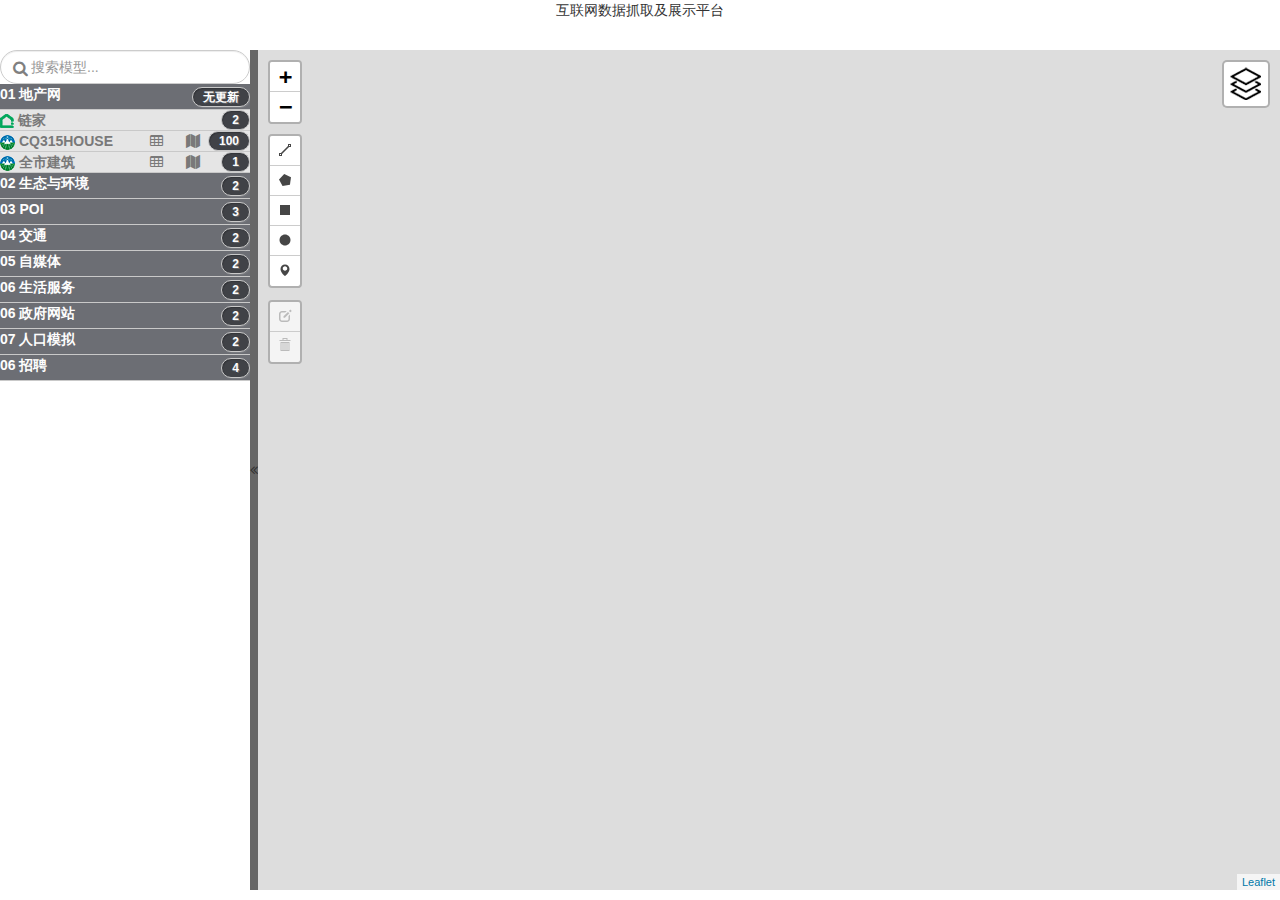
==== commit 32d94952: "小改动" ====
--- a/main.html
+++ b/main.html
@@ -105,7 +105,7 @@
     </style>
 </head>
 <body style="height: 100%;margin: 0;padding: 0;text-align: center;">
-    <header style="width:100%;height:50px;position:absolute;top:0;background-color: red"></header>
+    <header style="width:100%;height:50px;">互联网数据抓取及展示平台</header>
     <div class="content" style="width: 100%;height: auto;position: absolute;top: 50px;bottom: 10px;display:-webkit-flex;display: flex;flex-direction: row;">
         <div id="left" style="width:250px;overflow:scroll;min-width: 200px" >
             <div name="modelsearch">
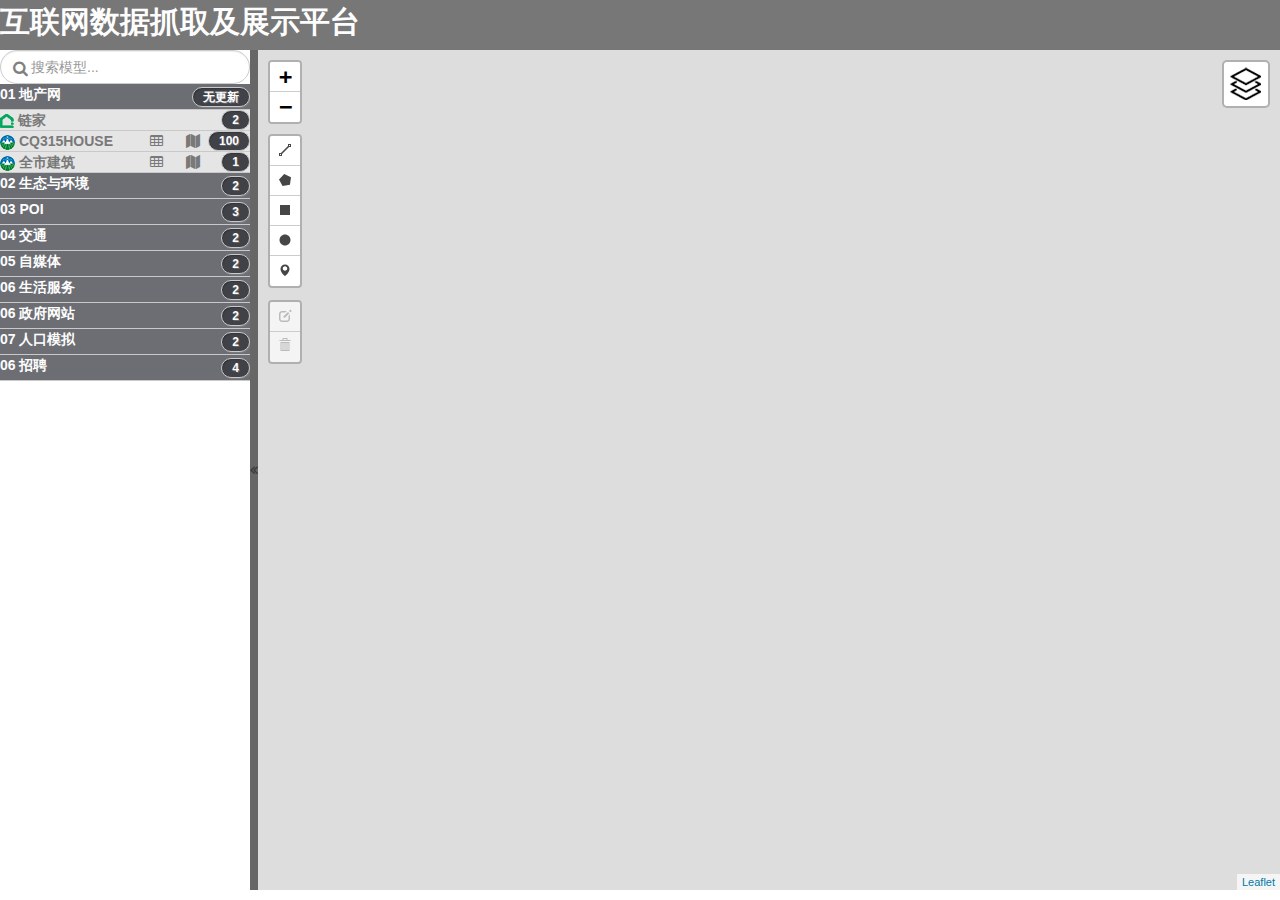
==== commit e13d36f7: "修改标题" ====
--- a/main.html
+++ b/main.html
@@ -105,7 +105,7 @@
     </style>
 </head>
 <body style="height: 100%;margin: 0;padding: 0;text-align: center;">
-    <header style="width:100%;height:50px;">互联网数据抓取及展示平台</header>
+    <header style="width:100%;height:50px;background-color: #777777;display: flex;justify-content: flex-start;align-items:center"><label style="font-size:30px;font-family: 微软雅黑;color: rgba(253,253,253,1);">互联网数据抓取及展示平台</label></header>
     <div class="content" style="width: 100%;height: auto;position: absolute;top: 50px;bottom: 10px;display:-webkit-flex;display: flex;flex-direction: row;">
         <div id="left" style="width:250px;overflow:scroll;min-width: 200px" >
             <div name="modelsearch">
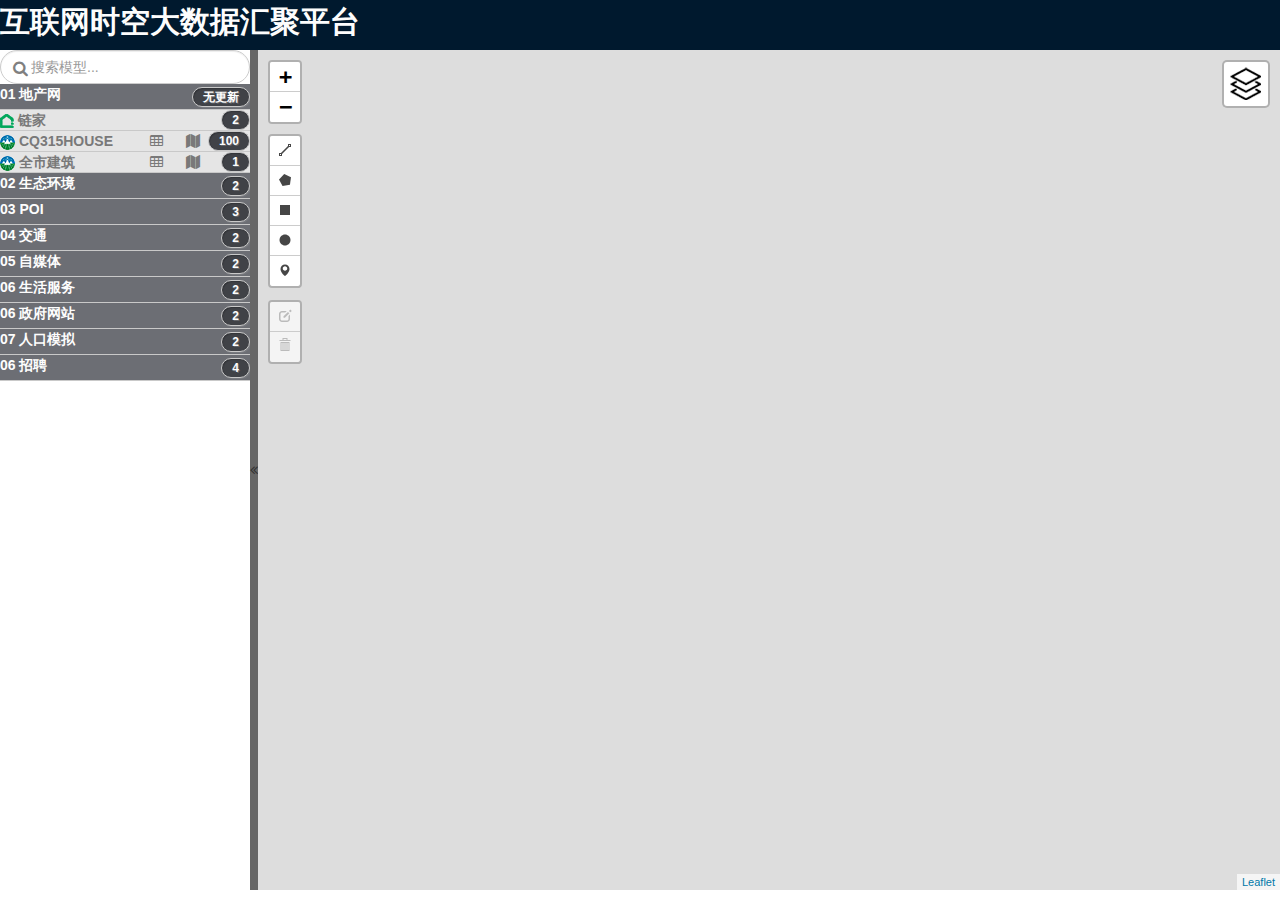
==== commit ec547e79: "新增空气质量热力图，进行中……" ====
--- a/main.html
+++ b/main.html
@@ -105,7 +105,7 @@
     </style>
 </head>
 <body style="height: 100%;margin: 0;padding: 0;text-align: center;">
-    <header style="width:100%;height:50px;background-color: #777777;display: flex;justify-content: flex-start;align-items:center"><label style="font-size:30px;font-family: 微软雅黑;color: rgba(253,253,253,1);">互联网数据抓取及展示平台</label></header>
+    <header style="width:100%;height:50px;background-color: rgb(0,25,46);display: flex;justify-content: flex-start;align-items:center"><label style="font-size:30px;font-family: 微软雅黑;color: rgba(253,253,253,1);">互联网时空大数据汇聚平台</label></header>
     <div class="content" style="width: 100%;height: auto;position: absolute;top: 50px;bottom: 10px;display:-webkit-flex;display: flex;flex-direction: row;">
         <div id="left" style="width:250px;overflow:scroll;min-width: 200px" >
             <div name="modelsearch">
@@ -180,7 +180,7 @@
                     </li>
                     <li id="EcologyAndEnvironment">
                         <div class="father">
-                            <label class="label_one">02 生态与环境</label>
+                            <label class="label_one">02 生态环境</label>
                             <span>2</span>
                         </div>
                         <ul class="sub_menu" style="display: none;">
@@ -202,7 +202,7 @@
                                     <div class="div_data">
                                         <div>
                                             <i class="fa fa-table faa-tada animated-hover" aria-hidden="true"></i>
-                                            <i class="fa fa-map faa-tada animated-hover" aria-hidden="true"></i>
+                                            <i class="fa fa-map faa-tada animated-hover" aria-hidden="true" onclick="AQIFunction('cq_aq_hourdata')"></i>
                                         </div>
                                         <span>100</span>
                                     </div>
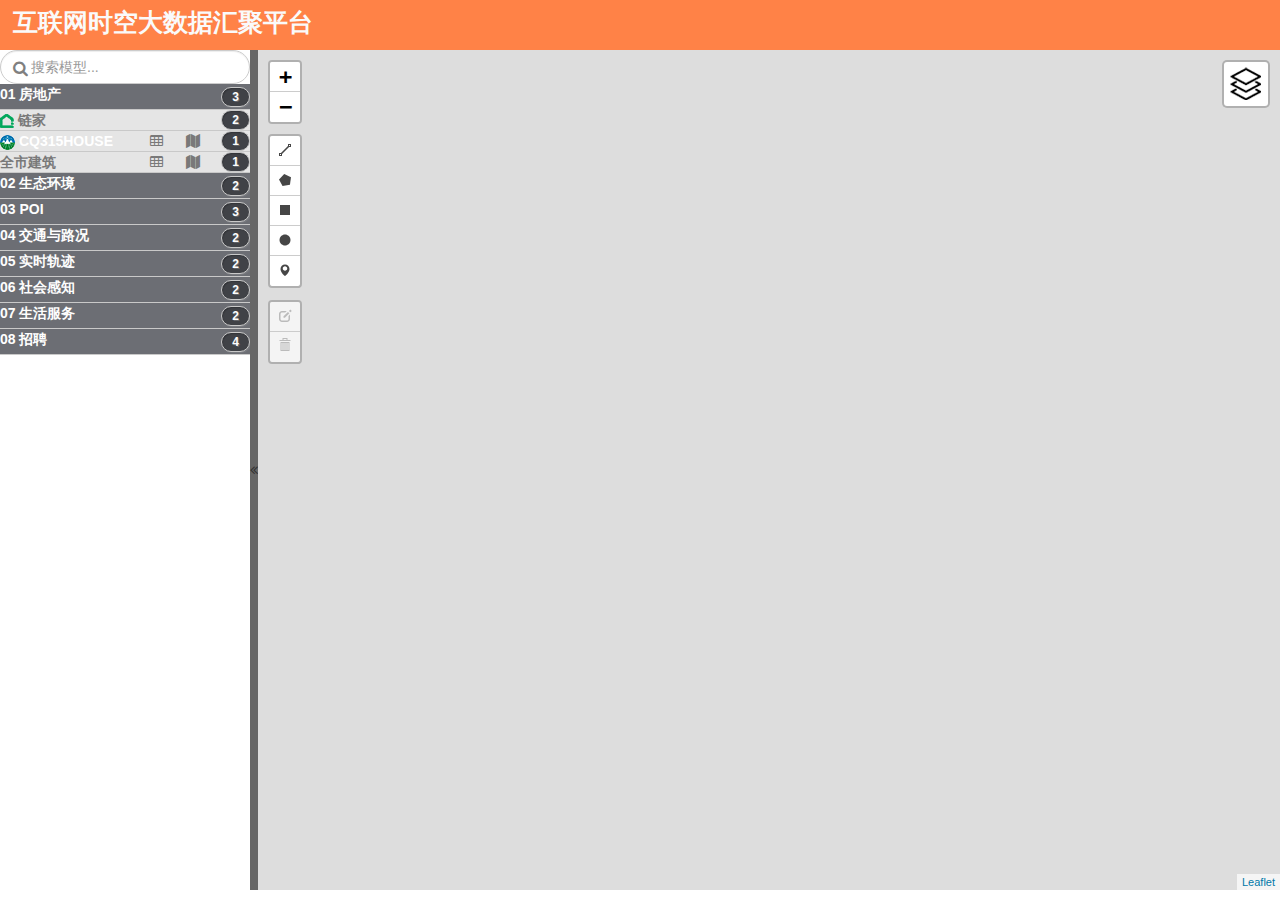
==== commit ac9d2375: "界面修整" ====
--- a/main.html
+++ b/main.html
@@ -105,7 +105,7 @@
     </style>
 </head>
 <body style="height: 100%;margin: 0;padding: 0;text-align: center;">
-    <header style="width:100%;height:50px;background-color: rgb(0,25,46);display: flex;justify-content: flex-start;align-items:center"><label style="font-size:30px;font-family: 微软雅黑;color: rgba(253,253,253,1);">互联网时空大数据汇聚平台</label></header>
+    <header style="width:100%;height:50px;background-color: rgb(255,130,71);display: flex;justify-content: flex-start;align-items:center"><label style="font-size:25px;font-family: 微软雅黑;color: rgba(250,250,250,1);">&nbsp;&nbsp;互联网时空大数据汇聚平台</label></header>
     <div class="content" style="width: 100%;height: auto;position: absolute;top: 50px;bottom: 10px;display:-webkit-flex;display: flex;flex-direction: row;">
         <div id="left" style="width:250px;overflow:scroll;min-width: 200px" >
             <div name="modelsearch">
@@ -116,8 +116,8 @@
                 <ul class="sub_menu">
                     <li id="RealProperty">
                         <div class="father">
-                            <label class="label_one">01 地产网</label>
-                            <span>无更新</span>
+                            <label class="label_one">01 房地产</label>
+                            <span>3</span>
                         </div>
                         <ul class="sub_menu" style="display: none;">
                             <li>
@@ -134,7 +134,7 @@
                                                     <i class="fa fa-table faa-tada animated-hover" onclick="table_load('loupan')" aria-hidden="true"></i>
                                                     <i class="fa fa-map faa-tada animated-hover" onclick="lianjia('楼盘')" aria-hidden="true"></i>
                                                 </div>
-                                                <span>100</span>
+                                                <span>1</span>
                                             </div>
                                         </div>
                                     </li>
@@ -146,7 +146,7 @@
                                                     <i class="fa fa-table faa-tada animated-hover" onclick="table_load('xiaoqu')" aria-hidden="true"></i>
                                                     <i class="fa fa-map faa-tada animated-hover" onclick="lianjia('小区')" aria-hidden="true"></i>
                                                 </div>
-                                                <span>100</span>
+                                                <span>1</span>
                                             </div>
                                         </div>
                                     </li>
@@ -154,19 +154,19 @@
                             </li>
                             <li>
                                 <div class="son">
-                                    <label class="label_two"><img src="imgs/gt.png">  CQ315HOUSE</label>
+                                    <label class="label_two" style="color: rgb(255,255,255);"><img src="imgs/gt.png">  CQ315HOUSE</label>
                                     <div class="div_data">
                                         <div>
                                             <i class="fa fa-table faa-tada animated-hover" aria-hidden="true"></i>
                                             <i class="fa fa-map faa-tada animated-hover" onclick="CQ315HOUSE()" aria-hidden="true"></i>
                                         </div>
-                                        <span>100</span>
-                                    </div>
-                                </div>
-                            </li>
-                            <li>
-                                <div class="son">
-                                    <label class="label_two"><img src="imgs/gt.png">  全市建筑</label>
+                                        <span>1</span>
+                                    </div>
+                                </div>
+                            </li>
+                            <li>
+                                <div class="son">
+                                    <label class="label_two">     全市建筑</label>
                                     <div class="div_data">
                                         <div>
                                             <i class="fa fa-table faa-tada animated-hover" aria-hidden="true"></i>
@@ -185,40 +185,80 @@
                         </div>
                         <ul class="sub_menu" style="display: none;">
                             <li>
-                                <div class="son">
-                                    <label class="label_two">空气质量日报</label>
-                                    <div class="div_data">
-                                        <div>
-                                            <i class="fa fa-table faa-tada animated-hover" aria-hidden="true"></i>
-                                            <i class="fa fa-map faa-tada animated-hover" aria-hidden="true" onclick="AQIFunction('cq_aq_daydata')"></i>
-                                        </div>
-                                        <span>100</span>
-                                    </div>
-                                </div>
-                            </li>
-                            <li>
-                                <div class="son">
-                                    <label class="label_two">空气质量时报</label>
-                                    <div class="div_data">
-                                        <div>
-                                            <i class="fa fa-table faa-tada animated-hover" aria-hidden="true"></i>
-                                            <i class="fa fa-map faa-tada animated-hover" aria-hidden="true" onclick="AQIFunction('cq_aq_hourdata')"></i>
-                                        </div>
-                                        <span>100</span>
-                                    </div>
-                                </div>
-                            </li>
-                            <li>
-                                <div class="son">
-                                    <label class="label_two">天气实况</label>
-                                    <div class="div_data">
-                                        <div style="flex: 0 0 1;display: flex;width: 50%;flex-direction: row; justify-content: space-between">
-                                            <i class="fa fa-table faa-tada animated-hover" aria-hidden="true"></i>
-                                            <i class="fa fa-map faa-tada animated-hover" aria-hidden="true"></i>
-                                        </div>
-                                        <span>100</span>
-                                    </div>
-                                </div>
+                                <div class="father son">
+                                    <label class="label_two">重庆市空气质量</label>
+                                    <span>2</span>
+                                </div>
+                                <ul class="sub_menu" style="display: none;">
+                                    <li>
+                                        <div class="son">
+                                            <label class="label_three">日报</label>
+                                            <div class="div_data">
+                                                <div>
+                                                    <i class="fa fa-table faa-tada animated-hover" onclick="table_load('loupan')" aria-hidden="true"></i>
+                                                    <i class="fa fa-map faa-tada animated-hover" onclick="AQIFunction('cq_aq_daydata')" aria-hidden="true"></i>
+                                                </div>
+                                                <span>10</span>
+                                            </div>
+                                        </div>
+                                    </li>
+                                    <li>
+                                        <div class="son">
+                                            <label class="label_three" style="color: rgb(255,255,255);">时报</label>
+                                            <div class="div_data">
+                                                <div>
+                                                    <i class="fa fa-table faa-tada animated-hover" onclick="table_load('xiaoqu')" aria-hidden="true"></i>
+                                                    <i class="fa fa-map faa-tada animated-hover" onclick="AQIFunction('cq_aq_hourdata')" aria-hidden="true"></i>
+                                                </div>
+                                                <span>10</span>
+                                            </div>
+                                        </div>
+                                    </li>
+                                </ul>
+                            </li>
+                            <li>
+                                <div class="father son">
+                                    <label class="label_two" style="color: rgb(255,255,255);">重庆市气象</label>
+                                    <span>2</span>
+                                </div>
+                                <ul class="sub_menu" style="display: none;">
+                                    <li>
+                                        <div class="son">
+                                            <label class="label_three" style="color: rgb(255,255,255);">风</label>
+                                            <div class="div_data">
+                                                <div>
+                                                    <i class="fa fa-table faa-tada animated-hover" onclick="table_load('loupan')" aria-hidden="true"></i>
+                                                    <i class="fa fa-map faa-tada animated-hover" onclick="AQIFunction('cq_aq_daydata')" aria-hidden="true"></i>
+                                                </div>
+                                                <span>10</span>
+                                            </div>
+                                        </div>
+                                    </li>
+                                    <li>
+                                        <div class="son">
+                                            <label class="label_three" style="color: rgb(255,255,255);">降雨量</label>
+                                            <div class="div_data">
+                                                <div>
+                                                    <i class="fa fa-table faa-tada animated-hover" onclick="table_load('xiaoqu')" aria-hidden="true"></i>
+                                                    <i class="fa fa-map faa-tada animated-hover" onclick="AQIFunction('cq_aq_hourdata')" aria-hidden="true"></i>
+                                                </div>
+                                                <span>10</span>
+                                            </div>
+                                        </div>
+                                    </li>
+                                    <li>
+                                        <div class="son">
+                                            <label class="label_three" style="color: rgb(255,255,255);">温度</label>
+                                            <div class="div_data">
+                                                <div>
+                                                    <i class="fa fa-table faa-tada animated-hover" onclick="table_load('xiaoqu')" aria-hidden="true"></i>
+                                                    <i class="fa fa-map faa-tada animated-hover" onclick="AQIFunction('cq_aq_hourdata')" aria-hidden="true"></i>
+                                                </div>
+                                                <span>10</span>
+                                            </div>
+                                        </div>
+                                    </li>
+                                </ul>
                             </li>
                         </ul>
                     </li>
@@ -230,19 +270,19 @@
                         <ul class="sub_menu" style="display: none;">
                             <li >
                                 <div  class="son" >
-                                    <label class="label_two">中国POI</label>
-                                    <div class="div_data">
-                                        <div>
-                                            <i class="fa fa-table faa-tada animated-hover" aria-hidden="true"></i>
-                                            <i class="fa fa-map faa-tada animated-hover" aria-hidden="true"></i>
-                                        </div>
-                                        <span>100</span>
+                                    <label class="label_two">重庆POI</label>
+                                    <div class="div_data">
+                                        <div>
+                                            <i class="fa fa-table faa-tada animated-hover" aria-hidden="true"></i>
+                                            <i class="fa fa-map faa-tada animated-hover" aria-hidden="true" onclick="nanocube()"></i>
+                                        </div>
+                                        <span>1</span>
                                     </div>
                                 </div>
                             </li>
                             <li>
                                 <div class="son" >
-                                    <label class="label_two">
+                                    <label class="label_two" style="color: rgb(255,255,255);">
                                         <i class="fa fa-paw" aria-hidden="true">百度POI</i>
                                     </label>
                                     <div class="div_data">
@@ -256,7 +296,7 @@
                             </li>
                             <li>
                                 <div class="son" >
-                                    <label class="label_two">高德POI</label>
+                                    <label class="label_two" style="color: rgb(255,255,255);">高德POI</label>
                                     <div class="div_data">
                                         <div>
                                             <i class="fa fa-table faa-tada animated-hover" aria-hidden="true"></i>
@@ -270,7 +310,7 @@
                     </li>
                     <li id="Traffic" >
                         <div class="father">
-                            <label class="label_one">04 交通</label>
+                            <label class="label_one">04 交通与路况</label>
                             <span>2</span>
                         </div>
                         <ul class="sub_menu" style="display: none;">
@@ -282,7 +322,7 @@
                                 <ul class="sub_menu" style="display: none;">
                                     <li>
                                         <div class="son">
-                                            <label class="label_three">百度</label>
+                                            <label class="label_three">百度路况</label>
                                             <div class="div_data">
                                                 <div>
                                                     <i class="fa fa-table faa-tada animated-hover" aria-hidden="true"></i>
@@ -294,7 +334,7 @@
                                     </li>
                                     <li>
                                         <div class="son">
-                                            <label class="label_three">高德</label>
+                                            <label class="label_three" style="color: rgb(255,255,255);">高德路况</label>
                                             <div class="div_data">
                                                 <div>
                                                     <i class="fa fa-table faa-tada animated-hover" aria-hidden="true"></i>
@@ -308,7 +348,7 @@
                             </li>
                             <li>
                                 <div class="son"  >
-                                    <label class="label_two">
+                                    <label class="label_two" style="color: rgb(255,255,255);">
                                         <i class="fa fa-bus" aria-hidden="true" >公交站及线路</i>
                                     </label>
                                     <div class="div_data">
@@ -320,6 +360,14 @@
                                     </div>
                                 </div>
                             </li>
+                        </ul>
+                    </li>
+                    <li id="RealTimeTrace" >
+                        <div class="father">
+                            <label class="label_one">05 实时轨迹</label>
+                            <span>2</span>
+                        </div>
+                        <ul class="sub_menu" style="display: none;">
                             <li>
                                 <div class="son"  >
                                     <label class="label_two">
@@ -328,23 +376,55 @@
                                     <div class="div_data">
                                         <div>
                                             <i class="fa fa-table faa-tada animated-hover" style="flex: 0 0 1;" aria-hidden="true"></i>
-                                            <i class="fa fa-map faa-tada animated-hover"  style="flex: 0 0 1; " aria-hidden="true" onclick="DiDi('didi')"></i>
-                                        </div>
-                                        <span>100</span>
-                                    </div>
-                                </div>
-                            </li>
-                            <li>
-                                <div class="son"  >
+                                            <i class="fa fa-map faa-tada animated-hover"  style="flex: 0 0 1; " aria-hidden="true" onclick="DiDi('cq_didi')"></i>
+                                        </div>
+                                        <span>100</span>
+                                    </div>
+                                </div>
+                            </li>
+                            <li>
+                                <div class="father son">
+                                    <label class="label_two">爱驴网</label>
+                                    <span>2</span>
+                                </div>
+                                <ul class="sub_menu" style="display: none;">
+                                    <li>
+                                        <div class="son">
+                                            <label class="label_three">游客轨迹图</label>
+                                            <div class="div_data">
+                                                <div>
+                                                    <i class="fa fa-table faa-tada animated-hover" aria-hidden="true"></i>
+                                                    <i class="fa fa-map faa-tada animated-hover" onclick="guiji('guiji')" aria-hidden="true"></i>
+                                                </div>
+                                                <span>1</span>
+                                            </div>
+                                        </div>
+                                    </li>
+                                    <li>
+                                        <div class="son">
+                                            <label class="label_three">游客热力图</label>
+                                            <div class="div_data">
+                                                <div>
+                                                    <i class="fa fa-table faa-tada animated-hover" aria-hidden="true"></i>
+                                                    <i class="fa fa-map faa-tada animated-hover" onclick="guiji_reli('guiji')" aria-hidden="true"></i>
+                                                </div>
+                                                <span>1</span>
+                                            </div>
+                                        </div>
+                                    </li>
+                                </ul>
+                            </li>
+                            <li>
+                                <div class="son">
                                     <label class="label_two">
-                                        <i class="fa fa-bus" aria-hidden="true" >游客轨迹</i>
-                                    </label>
-                                    <div class="div_data">
-                                        <div>
-                                            <i class="fa fa-table faa-tada animated-hover" style="flex: 0 0 1;" aria-hidden="true"></i>
-                                            <i class="fa fa-map faa-tada animated-hover"  style="flex: 0 0 1; " aria-hidden="true" onclick="guiji('guiji')"></i>
-                                        </div>
-                                        <span>100</span>
+                                        卫计委人口迁徙
+                                    </label>
+                                    <div class="div_data">
+                                        <div>
+                                            <i class="fa fa-table faa-tada animated-hover" aria-hidden="true"></i>
+                                            <i class="fa fa-map faa-tada animated-hover"  aria-hidden="true" onclick="population(this)" value="unchecked" ></i>
+                                        </div>
+                                        <span>10</span>
                                     </div>
                                 </div>
                             </li>
@@ -352,25 +432,45 @@
                     </li>
                     <li id="WeMedia" >
                         <div class="father">
-                            <label class="label_one">05 自媒体</label>
+                            <label class="label_one">06 社会感知</label>
                             <span>2</span>
                         </div>
                         <ul class="sub_menu" style="display: none;">
                             <li>
-                                <div class="son">
+                                <div class="father son">
                                     <label class="label_two">政府公开信箱</label>
-                                    <div class="div_data">
-                                        <div>
-                                            <i class="fa fa-table faa-tada animated-hover" aria-hidden="true"></i>
-                                            <i class="fa fa-map faa-tada animated-hover" onclick="publicmail()" aria-hidden="true"></i>
-                                        </div>
-                                        <span>100</span>
-                                    </div>
-                                </div>
-                            </li>
-                            <li>
-                                <div class="son">
-                                    <label class="label_two">
+                                    <span>2</span>
+                                </div>
+                                <ul class="sub_menu" style="display: none;">
+                                    <li>
+                                        <div class="son">
+                                            <label class="label_three">消极值</label>
+                                            <div class="div_data">
+                                                <div>
+                                                    <i class="fa fa-table faa-tada animated-hover" onclick="table_load('loupan')" aria-hidden="true"></i>
+                                                    <i class="fa fa-map faa-tada animated-hover" onclick="publicmail()" aria-hidden="true"></i>
+                                                </div>
+                                                <span>10</span>
+                                            </div>
+                                        </div>
+                                    </li>
+                                    <li>
+                                        <div class="son">
+                                            <label class="label_three" style="color: rgb(255,255,255);">空间点</label>
+                                            <div class="div_data">
+                                                <div>
+                                                    <i class="fa fa-table faa-tada animated-hover" onclick="table_load('xiaoqu')" aria-hidden="true"></i>
+                                                    <i class="fa fa-map faa-tada animated-hover" onclick="AQIFunction('cq_aq_hourdata')" aria-hidden="true"></i>
+                                                </div>
+                                                <span>10</span>
+                                            </div>
+                                        </div>
+                                    </li>
+                                </ul>
+                            </li>
+                            <li>
+                                <div class="son">
+                                    <label class="label_two" style="color: rgb(255,255,255);">
                                         <i class="fa fa-weibo" aria-hidden="true" >微博</i>
                                     </label>
                                     <div class="div_data">
@@ -382,45 +482,45 @@
                                     </div>
                                 </div>
                             </li>
-                            <li>
-                                <div class="son" >
-                                    <label class="label_two">
-                                        <i class="fa fa-weixin" aria-hidden="true" >微信</i>
-                                    </label>
-                                    <div class="div_data">
-                                        <div>
-                                            <i class="fa fa-table faa-tada animated-hover" aria-hidden="true"></i>
-                                            <i class="fa fa-map faa-tada animated-hover"  aria-hidden="true"></i>
-                                        </div>
-                                        <span>100</span>
-                                    </div>
-                                </div>
-                            </li>
-                            <li>
-                                <div class="son">
-                                    <label class="label_two">
-                                        <i class="fa fa-qq" aria-hidden="true" >QQ</i>
-                                    </label>
-                                    <div class="div_data">
-                                        <div>
-                                            <i class="fa fa-table faa-tada animated-hover" aria-hidden="true"></i>
-                                            <i class="fa fa-map faa-tada animated-hover" aria-hidden="true"></i>
-                                        </div>
-                                        <span>100</span>
-                                    </div>
-                                </div>
-                            </li>
+                            <!--<li>-->
+                                <!--<div class="son" >-->
+                                    <!--<label class="label_two">-->
+                                        <!--<i class="fa fa-weixin" aria-hidden="true" >微信</i>-->
+                                    <!--</label>-->
+                                    <!--<div class="div_data">-->
+                                        <!--<div>-->
+                                            <!--<i class="fa fa-table faa-tada animated-hover" aria-hidden="true"></i>-->
+                                            <!--<i class="fa fa-map faa-tada animated-hover"  aria-hidden="true"></i>-->
+                                        <!--</div>-->
+                                        <!--<span>100</span>-->
+                                    <!--</div>-->
+                                <!--</div>-->
+                            <!--</li>-->
+                            <!--<li>-->
+                                <!--<div class="son">-->
+                                    <!--<label class="label_two">-->
+                                        <!--<i class="fa fa-qq" aria-hidden="true" >QQ</i>-->
+                                    <!--</label>-->
+                                    <!--<div class="div_data">-->
+                                        <!--<div>-->
+                                            <!--<i class="fa fa-table faa-tada animated-hover" aria-hidden="true"></i>-->
+                                            <!--<i class="fa fa-map faa-tada animated-hover" aria-hidden="true"></i>-->
+                                        <!--</div>-->
+                                        <!--<span>100</span>-->
+                                    <!--</div>-->
+                                <!--</div>-->
+                            <!--</li>-->
                         </ul>
                     </li>
                     <li id="LifeService" >
                         <div class="father">
-                            <label class="label_one">06 生活服务</label>
+                            <label class="label_one">07 生活服务</label>
                             <span>2</span>
                         </div>
                         <ul class="sub_menu" style="display: none;" >
                             <li>
                                 <div class="son">
-                                    <label class="label_two">
+                                    <label class="label_two" style="color: rgb(255,255,255);">
                                         <img src="imgs/meituan.png">美团
                                     </label>
                                     <div class="div_data">
@@ -434,7 +534,7 @@
                             </li>
                             <li>
                                 <div class="son">
-                                    <label class="label_two">
+                                    <label class="label_two" style="color: rgb(255,255,255);">
                                         <img src="imgs/dianping.png">大众点评
                                     </label>
                                     <div class="div_data">
@@ -448,7 +548,7 @@
                             </li>
                             <li>
                                 <div class="son">
-                                    <label class="label_two">
+                                    <label class="label_two" style="color: rgb(255,255,255);">
                                         <img src="imgs/dianping.png">百度糯米
                                     </label>
                                     <div class="div_data">
@@ -462,7 +562,7 @@
                             </li>
                             <li>
                                 <div class="son">
-                                    <label class="label_two">
+                                    <label class="label_two" style="color: rgb(255,255,255);">
                                         <img src="imgs/dianping.png">饿了么
                                     </label>
                                     <div class="div_data">
@@ -476,59 +576,59 @@
                             </li>
                         </ul>
                     </li>
-                    <li id="Government" >
-                        <div class="father">
-                            <label class="label_one">06 政府网站</label>
-                            <span>2</span>
-                        </div>
-                        <ul class="sub_menu" style="display: none;">
-                            <li>
-                                <div class="son">
-                                    <label class="label_two">
-                                        <img src="imgs/cqcg.png">政府采购网
-                                    </label>
-                                    <div class="div_data">
-                                        <div>
-                                            <i class="fa fa-table faa-tada animated-hover" aria-hidden="true"></i>
-                                            <i class="fa fa-map faa-tada animated-hover"  aria-hidden="true"></i>
-                                        </div>
-                                        <span>10</span>
-                                    </div>
-                                </div>
-                            </li>
-                        </ul>
-                    </li>
-                    <li id="population">
-                        <div class="father">
-                            <label class="label_one">07 人口模拟</label>
-                            <span>2</span>
-                        </div>
-                        <ul class="sub_menu" style="display: none;">
-                            <li>
-                                <div class="son">
-                                    <label class="label_two">
-                                        <img src="imgs/man_woman.png">人口流动
-                                    </label>
-                                    <div class="div_data">
-                                        <div>
-                                            <i class="fa fa-table faa-tada animated-hover" aria-hidden="true"></i>
-                                            <i class="fa fa-map faa-tada animated-hover"  aria-hidden="true" onclick="population(this)" value="unchecked" ></i>
-                                        </div>
-                                        <span>10</span>
-                                    </div>
-                                </div>
-                            </li>
-                        </ul>
-                    </li>
+                    <!--<li id="Government" >-->
+                        <!--<div class="father">-->
+                            <!--<label class="label_one">06 政府网站</label>-->
+                            <!--<span>2</span>-->
+                        <!--</div>-->
+                        <!--<ul class="sub_menu" style="display: none;">-->
+                            <!--<li>-->
+                                <!--<div class="son">-->
+                                    <!--<label class="label_two">-->
+                                        <!--<img src="imgs/cqcg.png">政府采购网-->
+                                    <!--</label>-->
+                                    <!--<div class="div_data">-->
+                                        <!--<div>-->
+                                            <!--<i class="fa fa-table faa-tada animated-hover" aria-hidden="true"></i>-->
+                                            <!--<i class="fa fa-map faa-tada animated-hover"  aria-hidden="true"></i>-->
+                                        <!--</div>-->
+                                        <!--<span>10</span>-->
+                                    <!--</div>-->
+                                <!--</div>-->
+                            <!--</li>-->
+                        <!--</ul>-->
+                    <!--</li>-->
+                    <!--<li id="population">-->
+                        <!--<div class="father">-->
+                            <!--<label class="label_one">06 人口模拟</label>-->
+                            <!--<span>2</span>-->
+                        <!--</div>-->
+                        <!--<ul class="sub_menu" style="display: none;">-->
+                            <!--<li>-->
+                                <!--<div class="son">-->
+                                    <!--<label class="label_two">-->
+                                        <!--<img src="imgs/man_woman.png">人口流动-->
+                                    <!--</label>-->
+                                    <!--<div class="div_data">-->
+                                        <!--<div>-->
+                                            <!--<i class="fa fa-table faa-tada animated-hover" aria-hidden="true"></i>-->
+                                            <!--<i class="fa fa-map faa-tada animated-hover"  aria-hidden="true" onclick="population(this)" value="unchecked" ></i>-->
+                                        <!--</div>-->
+                                        <!--<span>10</span>-->
+                                    <!--</div>-->
+                                <!--</div>-->
+                            <!--</li>-->
+                        <!--</ul>-->
+                    <!--</li>-->
                     <li id="Job" >
                         <div class="father">
-                            <label class="label_one">06 招聘</label>
+                            <label class="label_one" style="color: rgb(255,255,255);">08 招聘</label>
                             <span>4</span>
                         </div>
                         <ul class="sub_menu" style="display: none;" >
                             <li>
                                 <div class="son">
-                                    <label class="label_two">
+                                    <label class="label_two" style="color: rgb(255,255,255);">
                                         <img src="imgs/meituan.png">前程无忧
                                     </label>
                                     <div class="div_data">
@@ -542,7 +642,7 @@
                             </li>
                             <li>
                                 <div class="son">
-                                    <label class="label_two">
+                                    <label class="label_two" style="color: rgb(255,255,255);">
                                         <img src="imgs/dianping.png">智联招聘
                                     </label>
                                     <div class="div_data">
@@ -556,7 +656,7 @@
                             </li>
                             <li>
                                 <div class="son">
-                                    <label class="label_two">
+                                    <label class="label_two" style="color: rgb(255,255,255);">
                                         <img src="imgs/dianping.png">拉勾网
                                     </label>
                                     <div class="div_data">
@@ -570,7 +670,7 @@
                             </li>
                             <li>
                                 <div class="son">
-                                    <label class="label_two">
+                                    <label class="label_two" style="color: rgb(255,255,255);">
                                         <img src="imgs/dianping.png">大街网
                                     </label>
                                     <div class="div_data">
@@ -630,13 +730,12 @@
     <!--<script src="js/echarts.min.js"></script>-->
     <!--<script src="js/echarts-gl.min.js"></script>-->
     <script src="http://api.map.baidu.com/api?v=3.0&ak=wV3EGTsEkh4VHwGob2LR3KNvRddBWLws"></script>
-    <!--<script src="js/bmap.js"></script>-->
     <script src="js/bmap.min.js"></script>
     <script src="js/leaflet-echarts.js"></script>
     <script src='js/mapbox-gl.js'></script>
     <script src="js/maptalks.min.js"></script>
     <script src="js/maptalks.webgl.js"></script>
-    <script src="js/Mapv.js"></script>
+    <script src="js/Mapv1.js"></script>
     <script src="main.js"></script>
 </body>
 </html>